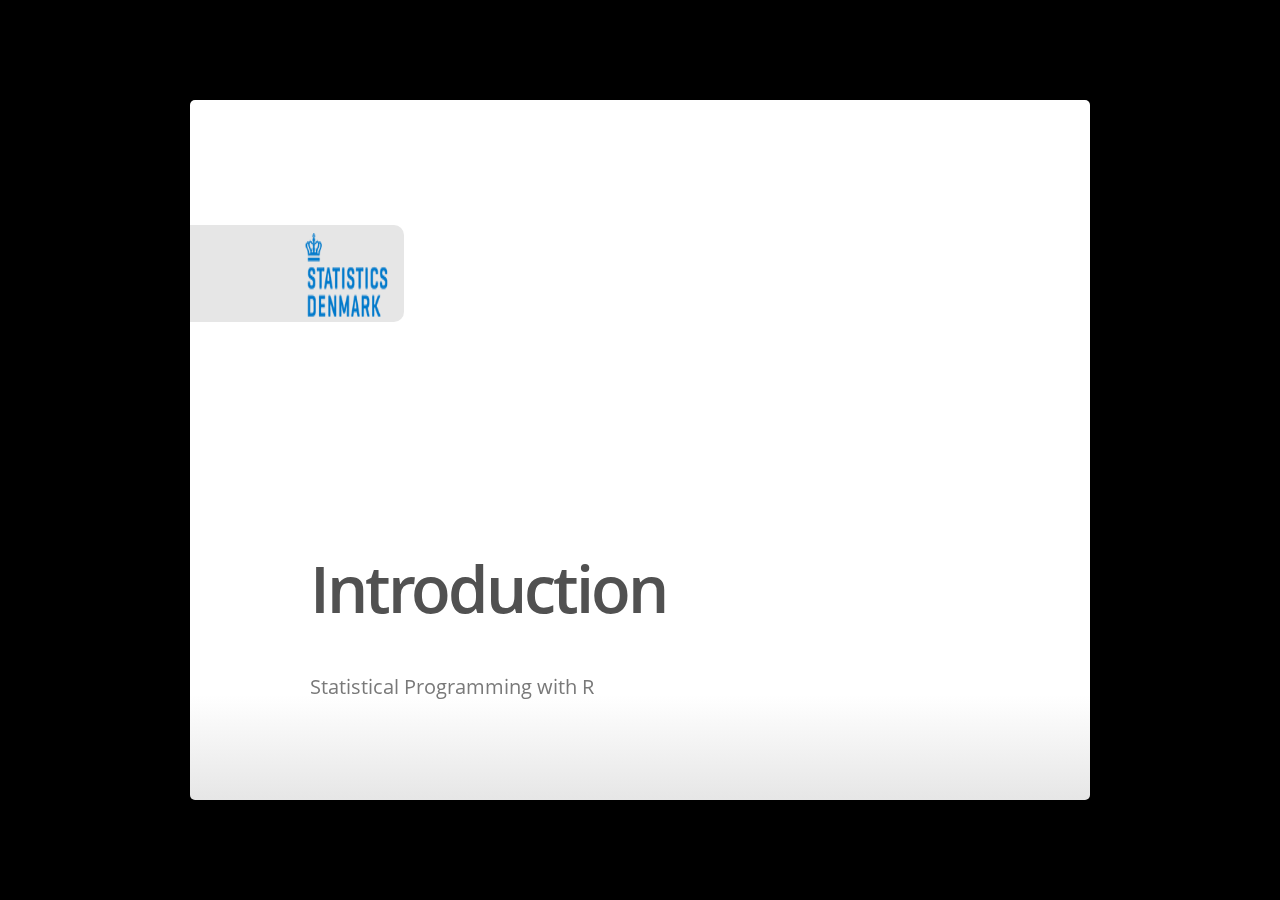
==== Contents/Part A - Introduction/Lecture_A.html @ eec8d1fe "Added lecture A" ====
<!DOCTYPE html>
<html>
<head>
  <title>Introduction</title>

  <meta charset="utf-8">
  <meta http-equiv="X-UA-Compatible" content="chrome=1">
  <meta name="generator" content="pandoc" />




  <meta name="viewport" content="width=device-width, initial-scale=1">
  <meta name="apple-mobile-web-app-capable" content="yes">

  <base target="_blank">

  <script type="text/javascript">
    var SLIDE_CONFIG = {
      // Slide settings
      settings: {
                title: 'Introduction',
                        useBuilds: true,
        usePrettify: true,
        enableSlideAreas: true,
        enableTouch: true,
                        favIcon: '[data-uri]',
              },

      // Author information
      presenters: [
            {
        name:  'Statistical Programming with R' ,
        company: '',
        gplus: '',
        twitter: '',
        www: '',
        github: ''
      },
            ]
    };
  </script>

  <script>// Pandoc 2.9 adds attributes on both header and div. We remove the former (to
// be compatible with the behavior of Pandoc < 2.8).
document.addEventListener('DOMContentLoaded', function(e) {
  var hs = document.querySelectorAll("div.section[class*='level'] > :first-child");
  var i, h, a;
  for (i = 0; i < hs.length; i++) {
    h = hs[i];
    if (!/^h[1-6]$/i.test(h.tagName)) continue;  // it should be a header h1-h6
    a = h.attributes;
    while (a.length > 0) h.removeAttribute(a[0].name);
  }
});
</script>
  <style type="text/css">@font-face {
font-family: 'Open Sans';
font-style: normal;
font-weight: 400;
src: url([data-uri]) format('truetype');
}
@font-face {
font-family: 'Open Sans';
font-style: normal;
font-weight: 600;
src: url([data-uri]) format('truetype');
}
@font-face {
font-family: 'Open Sans';
font-style: italic;
font-weight: 400;
src: url([data-uri]) format('truetype');
}
@font-face {
font-family: 'Open Sans';
font-style: italic;
font-weight: 600;
src: url([data-uri]) format('truetype');
}
@font-face {
font-family: 'Source Code Pro';
font-style: normal;
font-weight: 400;
src: url([data-uri]) format('truetype');
}
</style>
  <style type="text/css">@charset "UTF-8";

html, body, div, span, applet, object, iframe,
h1, h2, h3, h4, h5, h6, p, blockquote, pre,
a, abbr, acronym, address, big, cite, code,
del, dfn, em, img, ins, kbd, q, s, samp,
small, strike, strong, tt, var,
b, u, i, center,
dl, dt, dd, ol, ul, li,
fieldset, form, label, legend,
table, caption, tbody, tfoot, thead, tr, th, td,
article, aside, canvas, details, embed,
figure, figcaption, footer, header, hgroup,
menu, nav, output, ruby, section, summary,
time, mark, audio, video {
margin: 0;
padding: 0;
border: 0;
font: inherit;
font-size: 100%;
vertical-align: baseline;
}

html {
line-height: 1.2;
}

ul {
list-style: none;
}

table {
border-collapse: collapse;
border-spacing: 0;
}

caption, th, td {
font-weight: normal;
vertical-align: middle;
}

q, blockquote {
quotes: none;
}

q:before, q:after, blockquote:before, blockquote:after {
content: "";
content: none;
}

a img {
border: none;
}

article, aside, details, figcaption, figure, footer, header, hgroup, menu, nav, section, summary {
display: block;
}


html {
height: 100%;
overflow: hidden;
}

body {
margin: 0;
padding: 0;
opacity: 0;
height: 100%;
min-height: 740px;
width: 100%;
overflow: hidden;
color: #fff;
-webkit-font-smoothing: antialiased;
-moz-font-smoothing: antialiased;
-ms-font-smoothing: antialiased;
-o-font-smoothing: antialiased;
-webkit-transition: opacity 250ms ease-in;
-webkit-transition-delay: 100ms;
-moz-transition: opacity 250ms ease-in 100ms;
-o-transition: opacity 250ms ease-in 100ms;
transition: opacity 250ms ease-in 100ms;
}

body.loaded {
opacity: 1 !important;
}

input, button {
vertical-align: middle;
}

slides > slide[hidden] {
display: none !important;
}

slides {
width: 100%;
height: 100%;
position: absolute;
left: 0;
top: 0;
-webkit-transform: translate3d(0, 0, 0);
-moz-transform: translate3d(0, 0, 0);
-ms-transform: translate3d(0, 0, 0);
-o-transform: translate3d(0, 0, 0);
transform: translate3d(0, 0, 0);
-webkit-perspective: 1000;
-moz-perspective: 1000;
-ms-perspective: 1000;
-o-perspective: 1000;
perspective: 1000;
-webkit-transform-style: preserve-3d;
-moz-transform-style: preserve-3d;
-ms-transform-style: preserve-3d;
-o-transform-style: preserve-3d;
transform-style: preserve-3d;
-webkit-transition: opacity 250ms ease-in;
-webkit-transition-delay: 100ms;
-moz-transition: opacity 250ms ease-in 100ms;
-o-transition: opacity 250ms ease-in 100ms;
transition: opacity 250ms ease-in 100ms;
}

slides > slide {
display: block;
position: absolute;
overflow: hidden;
left: 50%;
top: 50%;
-webkit-box-sizing: border-box;
-moz-box-sizing: border-box;
box-sizing: border-box;
}




::selection {
color: white;
background-color: #ffd14d;
text-shadow: none;
}

::-webkit-scrollbar {
height: 16px;
overflow: visible;
width: 16px;
}

::-webkit-scrollbar-thumb {
background-color: rgba(0, 0, 0, 0.1);
background-clip: padding-box;
border: solid transparent;
min-height: 28px;
padding: 100px 0 0;
-webkit-box-shadow: inset 1px 1px 0 rgba(0, 0, 0, 0.1), inset 0 -1px 0 rgba(0, 0, 0, 0.07);
-moz-box-shadow: inset 1px 1px 0 rgba(0, 0, 0, 0.1), inset 0 -1px 0 rgba(0, 0, 0, 0.07);
box-shadow: inset 1px 1px 0 rgba(0, 0, 0, 0.1), inset 0 -1px 0 rgba(0, 0, 0, 0.07);
border-width: 1px 1px 1px 6px;
}

::-webkit-scrollbar-thumb:hover {
background-color: rgba(0, 0, 0, 0.5);
}

::-webkit-scrollbar-button {
height: 0;
width: 0;
}

::-webkit-scrollbar-track {
background-clip: padding-box;
border: solid transparent;
border-width: 0 0 0 4px;
}

::-webkit-scrollbar-corner {
background: transparent;
}

body {
background: black;
}

slides > slide {
font-family: 'Open Sans', Arial, sans-serif;
font-size: 26px;
color: #797979;
width: 900px;
height: 700px;
margin-left: -450px;
margin-top: -350px;
padding: 40px 60px;
-webkit-border-radius: 5px;
-moz-border-radius: 5px;
-ms-border-radius: 5px;
-o-border-radius: 5px;
border-radius: 5px;
-webkit-transition: all 0.6s ease-in-out;
-moz-transition: all 0.6s ease-in-out;
-o-transition: all 0.6s ease-in-out;
transition: all 0.6s ease-in-out;
}

slides > slide.far-past {
}

slides > slide.past {
opacity: 0;
}

slides > slide.current {
display: block;
opacity: 1;
z-index: 1;
}
slides > slide:not(.current) {
z-index: 0;
}

slides > slide.current .auto-fadein {
opacity: 1;
}

slides > slide.current .gdbar {
-webkit-background-size: 100% 100%;
-moz-background-size: 100% 100%;
-o-background-size: 100% 100%;
background-size: 100% 100%;
}

slides > slide.next {
opacity: 0;
pointer-events: none;
}

slides > slide.far-next {
}

slides > slide.dark {
background: #515151 !important;
}

slides > slide:not(.nobackground):after {
font-size: 12pt;
content: attr(data-slide-num) "/" attr(data-total-slides);
position: absolute;
bottom: 20px;
right: 60px;
line-height: 1.9;
}

slides > slide.title-slide:after {
content: '';
position: absolute;
bottom: 40px;
right: 40px;
width: 100%;
height: 60px;
}

slides > slide.backdrop {
z-index: -10;
display: block !important;
background: -webkit-gradient(linear, 50% 0%, 50% 100%, color-stop(0%, #ffffff), color-stop(85%, #ffffff), color-stop(100%, #e6e6e6));
background: -webkit-linear-gradient(#ffffff, #ffffff 85%, #e6e6e6);
background: -moz-linear-gradient(#ffffff, #ffffff 85%, #e6e6e6);
background: -o-linear-gradient(#ffffff, #ffffff 85%, #e6e6e6);
background: linear-gradient(#ffffff, #ffffff 85%, #e6e6e6);
background-color: white;
}

slides > slide.backdrop:after, slides > slide.backdrop:before {
display: none;
}

slides > slide > hgroup + article {
margin-top: 45px;
}

slides > slide > hgroup + article.flexbox.vcenter, slides > slide > hgroup + article.flexbox.vleft, slides > slide > hgroup + article.flexbox.vright {
height: 80%;
}

slides > slide > hgroup + article p {
margin-bottom: 1em;
}

slides > slide > article:only-child {
height: 100%;
}

slides > slide > article:only-child > iframe {
height: 95%;
}

slides.layout-faux-widescreen > slide {
padding: 40px 160px;
}

slides.layout-widescreen > slide,
slides.layout-faux-widescreen > slide {
margin-left: -550px;
width: 1100px;
}

slides.layout-widescreen > slide.far-past,
slides.layout-faux-widescreen > slide.far-past {
-webkit-transform: translate(-2260px);
-moz-transform: translate(-2260px);
-ms-transform: translate(-2260px);
-o-transform: translate(-2260px);
transform: translate(-2260px);
-webkit-transform: translate3d(-2260px, 0, 0);
-moz-transform: translate3d(-2260px, 0, 0);
-ms-transform: translate3d(-2260px, 0, 0);
-o-transform: translate3d(-2260px, 0, 0);
transform: translate3d(-2260px, 0, 0);
}

slides.layout-widescreen > slide.past,
slides.layout-faux-widescreen > slide.past {
display: block;
opacity: 0;
}

slides.layout-widescreen > slide.current,
slides.layout-faux-widescreen > slide.current {
display: block;
opacity: 1;
}

slides.layout-widescreen > slide.next,
slides.layout-faux-widescreen > slide.next {
display: block;
opacity: 0;
pointer-events: none;
}

slides.layout-widescreen > slide.far-next,
slides.layout-faux-widescreen > slide.far-next {
-webkit-transform: translate(2260px);
-moz-transform: translate(2260px);
-ms-transform: translate(2260px);
-o-transform: translate(2260px);
transform: translate(2260px);
-webkit-transform: translate3d(2260px, 0, 0);
-moz-transform: translate3d(2260px, 0, 0);
-ms-transform: translate3d(2260px, 0, 0);
-o-transform: translate3d(2260px, 0, 0);
transform: translate3d(2260px, 0, 0);
}

slides.layout-widescreen #prev-slide-area,
slides.layout-faux-widescreen #prev-slide-area {
margin-left: -650px;
}

slides.layout-widescreen #next-slide-area,
slides.layout-faux-widescreen #next-slide-area {
margin-left: 550px;
}

b {
font-weight: 600;
}

a {
color: #2a7cdf;
text-decoration: none;
border-bottom: 1px solid rgba(42, 124, 223, 0.5);
}

a:hover {
color: black !important;
}

h1, h2, h3 {
font-weight: 600;
}

h2 {
font-size: 45px;
line-height: 65px;
letter-spacing: -2px;
color: #515151;
}

h3 {
font-size: 30px;
letter-spacing: -1px;
line-height: 2;
font-weight: inherit;
color: #797979;
}

ol, ul {
margin-left: 1.2em;
margin-bottom: 1em;
position: relative;
}
ol {
margin-left: 1.4em;
}

ol li,
ul li {
margin-bottom: 0.5em;
}

ul li ul {
margin-left: 2em;
margin-bottom: 0;
}

ul li ul li:before {
content: '-';
font-weight: 600;
}

ul > li:before {
content: '\00B7';
margin-left: -1em;
position: absolute;
font-weight: 600;
}

ul ul,
ol ul {
margin-top: .5em;
}
ol ul,
ol ol {
margin-top: .5em;
}

.highlight-code slide.current pre > * {
opacity: 0.25;
-webkit-transition: opacity 0.5s ease-in;
-moz-transition: opacity 0.5s ease-in;
-o-transition: opacity 0.5s ease-in;
transition: opacity 0.5s ease-in;
}

.highlight-code slide.current b {
opacity: 1;
}

pre {
font-family: 'Source Code Pro', 'Courier New', monospace;
font-size: 20px;
line-height: 28px;
padding: 10px 0 10px 60px;
letter-spacing: -1px;
margin-bottom: 20px;
width: 106%;
left: -60px;
position: relative;
-webkit-box-sizing: border-box;
-moz-box-sizing: border-box;
box-sizing: border-box;

}
.prettyprint {
background-color: #e6e6e6;
}

pre[data-lang]:after {
content: attr(data-lang);
background-color: darkgrey;
right: 0;
top: 0;
position: absolute;
font-size: 16pt;
color: white;
padding: 2px 25px;
text-transform: uppercase;
}

pre[data-lang="go"] {
color: #333;
}

code {
font-size: 95%;
font-family: 'Source Code Pro', 'Courier New', monospace;
color: black;
}

iframe {
width: 100%;
height: 510px;
background: white;
border: 1px solid #e6e6e6;
-webkit-box-sizing: border-box;
-moz-box-sizing: border-box;
box-sizing: border-box;
}

dt {
font-weight: bold;
}

button {
display: inline-block;
background: -webkit-gradient(linear, 50% 0%, 50% 100%, color-stop(40%, #f9f9f9), color-stop(70%, #e3e3e3));
background: -webkit-linear-gradient(#f9f9f9 40%, #e3e3e3 70%);
background: -moz-linear-gradient(#f9f9f9 40%, #e3e3e3 70%);
background: -o-linear-gradient(#f9f9f9 40%, #e3e3e3 70%);
background: linear-gradient(#f9f9f9 40%, #e3e3e3 70%);
border: 1px solid darkgrey;
-webkit-border-radius: 3px;
-moz-border-radius: 3px;
-ms-border-radius: 3px;
-o-border-radius: 3px;
border-radius: 3px;
padding: 5px 8px;
outline: none;
white-space: nowrap;
-webkit-user-select: none;
-moz-user-select: none;
user-select: none;
cursor: pointer;
text-shadow: 1px 1px white;
font-size: 10pt;
}

button:not(:disabled):hover {
border-color: #515151;
}

button:not(:disabled):active {
background: -webkit-gradient(linear, 50% 0%, 50% 100%, color-stop(40%, #e3e3e3), color-stop(70%, #f9f9f9));
background: -webkit-linear-gradient(#e3e3e3 40%, #f9f9f9 70%);
background: -moz-linear-gradient(#e3e3e3 40%, #f9f9f9 70%);
background: -o-linear-gradient(#e3e3e3 40%, #f9f9f9 70%);
background: linear-gradient(#e3e3e3 40%, #f9f9f9 70%);
}

:disabled {
color: darkgrey;
}

.blue {
color: #4387fd;
}

.blue2 {
color: #3c8ef3;
}

.blue3 {
color: #2a7cdf;
}

.yellow {
color: #ffd14d;
}

.yellow2 {
color: #f9cc46;
}

.yellow3 {
color: #f6c000;
}

.green {
color: #0da861;
}

.green2 {
color: #00a86d;
}

.green3 {
color: #009f5d;
}

.red {
color: #f44a3f;
}

.red2 {
color: #e0543e;
}

.red3 {
color: #d94d3a;
}

.gray {
color: #e6e6e6;
}

.gray2 {
color: darkgrey;
}

.gray3 {
color: #797979;
}

.gray4 {
color: #515151;
}

.white {
color: white !important;
}

.black {
color: black !important;
}

.columns-2 {
-webkit-column-count: 2;
-moz-column-count: 2;
-ms-column-count: 2;
-o-column-count: 2;
column-count: 2;
}

.columns-2 ul, .columns-2 ol {
-webkit-transform: translate3d(0, 0, 0);
}

table.rmdtable {
width: 100%;
border-collapse: -moz-initial;
border-collapse: initial;
border-spacing: 2px;
border-bottom: 1px solid #797979;
}

table.rmdtable tr > td:first-child, table th {
font-weight: 600;
color: #515151;
}

table.rmdtable tr:nth-child(odd) {
background-color: #e6e6e6;
}

table.rmdtable th {
color: white;
font-size: 18px;
background: -webkit-gradient(linear, 50% 0%, 50% 100%, color-stop(40%, #4387fd), color-stop(80%, #2a7cdf)) no-repeat;
background: -webkit-linear-gradient(top, #4387fd 40%, #2a7cdf 80%) no-repeat;
background: -moz-linear-gradient(top, #4387fd 40%, #2a7cdf 80%) no-repeat;
background: -o-linear-gradient(top, #4387fd 40%, #2a7cdf 80%) no-repeat;
background: linear-gradient(top, #4387fd 40%, #2a7cdf 80%) no-repeat;
}

table.rmdtable td, table th {
font-size: 18px;
padding: 1em 0.5em;
}

table.rmdtable td.highlight {
color: #515151;
background: -webkit-gradient(linear, 50% 0%, 50% 100%, color-stop(40%, #ffd14d), color-stop(80%, #f6c000)) no-repeat;
background: -webkit-linear-gradient(top, #ffd14d 40%, #f6c000 80%) no-repeat;
background: -moz-linear-gradient(top, #ffd14d 40%, #f6c000 80%) no-repeat;
background: -o-linear-gradient(top, #ffd14d 40%, #f6c000 80%) no-repeat;
background: linear-gradient(top, #ffd14d 40%, #f6c000 80%) no-repeat;
}

table.rmdtable.rows {
border-bottom: none;
border-right: 1px solid #797979;
}

q {
font-size: 45px;
line-height: 72px;
}

q:before {
content: '\201C';
position: absolute;
margin-left: -0.5em;
}

q:after {
content: '\201D';
position: absolute;
margin-left: 0.1em;
}

slide.fill {
background-repeat: no-repeat;
-webkit-border-radius: 5px;
-moz-border-radius: 5px;
-ms-border-radius: 5px;
-o-border-radius: 5px;
border-radius: 5px;
-webkit-background-size: cover;
-moz-background-size: cover;
-o-background-size: cover;
background-size: cover;
}


article.smaller p, article.smaller ul, article.smaller ol {
font-size: 20px;
line-height: 24px;
letter-spacing: 0;
}

article.smaller table td, article.smaller table th {
font-size: 14px;
}

article.smaller pre {
font-size: 15px;
line-height: 20px;
letter-spacing: 0;
}

article.smaller q {
font-size: 40px;
line-height: 48px;
}

article.smaller q:before, article.smaller q:after {
font-size: 60px;
}


.build > * {
-webkit-transition: opacity 0.5s ease-in-out;
-webkit-transition-delay: 0.2s;
-moz-transition: opacity 0.5s ease-in-out 0.2s;
-o-transition: opacity 0.5s ease-in-out 0.2s;
transition: opacity 0.5s ease-in-out 0.2s;
}

.build .to-build {
opacity: 0;
}

.build .build-fade {
opacity: 0.3;
}

.build .build-fade:hover {
opacity: 1.0;
}

.popup .next .build .to-build {
opacity: 1;
}

.popup .next .build .build-fade {
opacity: 1;
}


.prettyprint .str,
.prettyprint .atv {

color: #009f5d;
}

.prettyprint .kwd,
.prettyprint .tag {

color: #0066cc;
}

.prettyprint .com {

color: #797979;
font-style: italic;
}

.prettyprint .lit {

color: #7f0000;
}

.prettyprint .pun,
.prettyprint .opn,
.prettyprint .clo {
color: #515151;
}

.prettyprint .typ,
.prettyprint .atn,
.prettyprint .dec,
.prettyprint .var {

color: #d94d3a;
}

.prettyprint .pln {
color: #515151;
}

.note {
position: absolute;
z-index: 100;
width: 100%;
height: 100%;
top: 0;
left: 0;
padding: 1em;
background: rgba(0, 0, 0, 0.3);
opacity: 0;
pointer-events: none;
display: -webkit-box !important;
display: -moz-box !important;
display: -ms-box !important;
display: -o-box !important;
display: box !important;
-webkit-box-orient: vertical;
-moz-box-orient: vertical;
-ms-box-orient: vertical;
box-orient: vertical;
-webkit-box-align: center;
-moz-box-align: center;
-ms-box-align: center;
box-align: center;
-webkit-box-pack: center;
-moz-box-pack: center;
-ms-box-pack: center;
box-pack: center;
-webkit-border-radius: 5px;
-moz-border-radius: 5px;
-ms-border-radius: 5px;
-o-border-radius: 5px;
border-radius: 5px;
-webkit-box-sizing: border-box;
-moz-box-sizing: border-box;
box-sizing: border-box;
-webkit-transform: translateY(350px);
-moz-transform: translateY(350px);
-ms-transform: translateY(350px);
-o-transform: translateY(350px);
transform: translateY(350px);
-webkit-transition: all 0.4s ease-in-out;
-moz-transition: all 0.4s ease-in-out;
-o-transition: all 0.4s ease-in-out;
transition: all 0.4s ease-in-out;
}

.note > section {
background: #fff;
-webkit-border-radius: 5px;
-moz-border-radius: 5px;
-ms-border-radius: 5px;
-o-border-radius: 5px;
border-radius: 5px;
-webkit-box-shadow: 0 0 10px #797979;
-moz-box-shadow: 0 0 10px #797979;
box-shadow: 0 0 10px #797979;
width: 60%;
padding: 2em;
}

.with-notes.popup slides.layout-widescreen slide.next,
.with-notes.popup slides.layout-faux-widescreen slide.next {
-webkit-transform: translate3d(690px, 80px, 0) scale(0.35);
-moz-transform: translate3d(690px, 80px, 0) scale(0.35);
-ms-transform: translate3d(690px, 80px, 0) scale(0.35);
-o-transform: translate3d(690px, 80px, 0) scale(0.35);
transform: translate3d(690px, 80px, 0) scale(0.35);
}

.with-notes.popup slides.layout-widescreen slide .note,
.with-notes.popup slides.layout-faux-widescreen slide .note {
-webkit-transform: translate3d(300px, 800px, 0) scale(1.5);
-moz-transform: translate3d(300px, 800px, 0) scale(1.5);
-ms-transform: translate3d(300px, 800px, 0) scale(1.5);
-o-transform: translate3d(300px, 800px, 0) scale(1.5);
transform: translate3d(300px, 800px, 0) scale(1.5);
}

.with-notes.popup slide {
overflow: visible;
background: white;
-webkit-transition: none;
-moz-transition: none;
-o-transition: none;
transition: none;
pointer-events: none;
-webkit-transform-origin: 0 0;
-moz-transform-origin: 0 0;
-ms-transform-origin: 0 0;
-o-transform-origin: 0 0;
transform-origin: 0 0;
}

.with-notes.popup slide:not(.backdrop) {
-webkit-transform: scale(0.6) translate3d(0.5em, 0.5em, 0);
-moz-transform: scale(0.6) translate3d(0.5em, 0.5em, 0);
-ms-transform: scale(0.6) translate3d(0.5em, 0.5em, 0);
-o-transform: scale(0.6) translate3d(0.5em, 0.5em, 0);
transform: scale(0.6) translate3d(0.5em, 0.5em, 0);
-webkit-box-shadow: 0 0 10px #797979;
-moz-box-shadow: 0 0 10px #797979;
box-shadow: 0 0 10px #797979;
}

.with-notes.popup slide.backdrop {
background-image: -webkit-gradient(radial, 50% 50%, 0, 50% 50%, 600, color-stop(0%, #b1dfff), color-stop(100%, #4387fd));
background-image: -webkit-radial-gradient(50% 50%, #b1dfff 0%, #4387fd 600px);
background-image: -moz-radial-gradient(50% 50%, #b1dfff 0%, #4387fd 600px);
background-image: -o-radial-gradient(50% 50%, #b1dfff 0%, #4387fd 600px);
background-image: radial-gradient(50% 50%, #b1dfff 0%, #4387fd 600px);
}

.with-notes.popup slide.next {
-webkit-transform: translate3d(570px, 80px, 0) scale(0.35);
-moz-transform: translate3d(570px, 80px, 0) scale(0.35);
-ms-transform: translate3d(570px, 80px, 0) scale(0.35);
-o-transform: translate3d(570px, 80px, 0) scale(0.35);
transform: translate3d(570px, 80px, 0) scale(0.35);
opacity: 1 !important;
}

.with-notes.popup slide.next .note {
display: none !important;
}

.with-notes.popup .note {
width: 109%;
height: 260px;
background: #e6e6e6;
padding: 0;
-webkit-box-shadow: 0 0 10px #797979;
-moz-box-shadow: 0 0 10px #797979;
box-shadow: 0 0 10px #797979;
-webkit-transform: translate3d(250px, 800px, 0) scale(1.5);
-moz-transform: translate3d(250px, 800px, 0) scale(1.5);
-ms-transform: translate3d(250px, 800px, 0) scale(1.5);
-o-transform: translate3d(250px, 800px, 0) scale(1.5);
transform: translate3d(250px, 800px, 0) scale(1.5);
-webkit-transition: opacity 400ms ease-in-out;
-moz-transition: opacity 400ms ease-in-out;
-o-transition: opacity 400ms ease-in-out;
transition: opacity 400ms ease-in-out;
}

.with-notes.popup .note > section {
background: #fff;
-webkit-border-radius: 5px;
-moz-border-radius: 5px;
-ms-border-radius: 5px;
-o-border-radius: 5px;
border-radius: 5px;
height: 100%;
width: 100%;
-webkit-box-sizing: border-box;
-moz-box-sizing: border-box;
box-sizing: border-box;
-webkit-box-shadow: none;
-moz-box-shadow: none;
box-shadow: none;
overflow: auto;
padding: 1em;
}

.with-notes .note {
opacity: 1;
-webkit-transform: translateY(0);
-moz-transform: translateY(0);
-ms-transform: translateY(0);
-o-transform: translateY(0);
transform: translateY(0);
pointer-events: auto;
}

.source {
font-size: 14px;
color: darkgrey;
position: absolute;
bottom: 70px;
left: 60px;
}

.centered {
text-align: center;
}

.reflect {
-webkit-box-reflect: below 3px -webkit-linear-gradient(rgba(255, 255, 255, 0) 85%, white 150%);
-moz-box-reflect: below 3px -moz-linear-gradient(rgba(255, 255, 255, 0) 85%, white 150%);
-o-box-reflect: below 3px -o-linear-gradient(rgba(255, 255, 255, 0) 85%, white 150%);
-ms-box-reflect: below 3px -ms-linear-gradient(rgba(255, 255, 255, 0) 85%, white 150%);
box-reflect: below 3px linear-gradient(rgba(255, 255, 255, 0) 85%, #ffffff 150%);
}

.flexbox {
display: -webkit-box !important;
display: -moz-box !important;
display: -ms-box !important;
display: -o-box !important;
display: box !important;
}

.flexbox.vcenter {
-webkit-box-orient: vertical;
-moz-box-orient: vertical;
-ms-box-orient: vertical;
box-orient: vertical;
-webkit-box-align: center;
-moz-box-align: center;
-ms-box-align: center;
box-align: center;
-webkit-box-pack: center;
-moz-box-pack: center;
-ms-box-pack: center;
box-pack: center;
height: 100%;
width: 100%;
}

.flexbox.vleft {
-webkit-box-orient: vertical;
-moz-box-orient: vertical;
-ms-box-orient: vertical;
box-orient: vertical;
-webkit-box-align: left;
-moz-box-align: left;
-ms-box-align: left;
box-align: left;
-webkit-box-pack: center;
-moz-box-pack: center;
-ms-box-pack: center;
box-pack: center;
height: 100%;
width: 100%;
}

.flexbox.vright {
-webkit-box-orient: vertical;
-moz-box-orient: vertical;
-ms-box-orient: vertical;
box-orient: vertical;
-webkit-box-align: end;
-moz-box-align: end;
-ms-box-align: end;
box-align: end;
-webkit-box-pack: center;
-moz-box-pack: center;
-ms-box-pack: center;
box-pack: center;
height: 100%;
width: 100%;
}

.auto-fadein {
-webkit-transition: opacity 0.6s ease-in;
-webkit-transition-delay: 0.6s;
-moz-transition: opacity 0.6s ease-in 0.6s;
-o-transition: opacity 0.6s ease-in 0.6s;
transition: opacity 0.6s ease-in 0.6s;
opacity: 0;
}


.slide-area {
z-index: 1000;
position: absolute;
left: 0;
top: 0;
width: 100px;
height: 700px;
left: 50%;
top: 50%;
cursor: pointer;
margin-top: -350px;
}

#prev-slide-area {
margin-left: -550px;
}

#next-slide-area {
margin-left: 450px;
}


.logoslide img {
width: 383px;
height: 92px;
}

.segue {
padding: 60px 120px;
}

.segue h2 {
color: #e6e6e6;
font-size: 60px;
}

.segue h3 {
color: #e6e6e6;
line-height: 2.8;
}

.segue hgroup {
position: absolute;
bottom: 225px;
}

.thank-you-slide {
background: #4387fd !important;
color: white;
}

.thank-you-slide h2 {
font-size: 60px;
color: inherit;
}

.thank-you-slide article > p {
margin-top: 2em;
font-size: 20pt;
}

.thank-you-slide > p {
position: absolute;
bottom: 80px;
font-size: 24pt;
line-height: 1.3;
}

aside.gdbar {
height: 97px;
width: 215px;
position: absolute;
left: -1px;
top: 125px;
-webkit-border-radius: 0 10px 10px 0;
-moz-border-radius: 0 10px 10px 0;
-ms-border-radius: 0 10px 10px 0;
-o-border-radius: 0 10px 10px 0;
border-radius: 0 10px 10px 0;
background: -webkit-gradient(linear, 0% 50%, 100% 50%, color-stop(0%, #e6e6e6), color-stop(100%, #e6e6e6)) no-repeat;
background: -webkit-linear-gradient(left, #e6e6e6, #e6e6e6) no-repeat;
background: -moz-linear-gradient(left, #e6e6e6, #e6e6e6) no-repeat;
background: -o-linear-gradient(left, #e6e6e6, #e6e6e6) no-repeat;
background: linear-gradient(left, #e6e6e6, #e6e6e6) no-repeat;
-webkit-background-size: 0% 100%;
-moz-background-size: 0% 100%;
-o-background-size: 0% 100%;
background-size: 0% 100%;
-webkit-transition: all 0.5s ease-out;
-webkit-transition-delay: 0.5s;
-moz-transition: all 0.5s ease-out 0.5s;
-o-transition: all 0.5s ease-out 0.5s;
transition: all 0.5s ease-out 0.5s;

}

aside.gdbar.right {
right: 0;
left: -moz-initial;
left: initial;
top: 254px;

-webkit-transform: rotateZ(180deg);
-moz-transform: rotateZ(180deg);
-ms-transform: rotateZ(180deg);
-o-transform: rotateZ(180deg);
transform: rotateZ(180deg);
}

aside.gdbar.right img {
-webkit-transform: rotateZ(180deg);
-moz-transform: rotateZ(180deg);
-ms-transform: rotateZ(180deg);
-o-transform: rotateZ(180deg);
transform: rotateZ(180deg);
}

aside.gdbar.bottom {
top: -moz-initial;
top: initial;
bottom: 60px;
}

aside.gdbar img {
width: 85px;
height: 85px;
position: absolute;
right: 0;
margin: 8px 15px;
}

.title-slide hgroup {
bottom: 100px;
}

.title-slide hgroup h1 {
font-size: 65px;
line-height: 1.4;
letter-spacing: -3px;
color: #515151;
}

.title-slide hgroup h2 {
font-size: 34px;
color: darkgrey;
font-weight: inherit;
}

.title-slide hgroup p {
font-size: 20px;
color: #797979;
line-height: 1.3;
margin-top: 2em;
}

.quote {
color: #e6e6e6;
}

.quote .author {
font-size: 24px;
position: absolute;
bottom: 80px;
line-height: 1.4;
}

[data-config-contact] a {
color: white;
border-bottom: none;
}

[data-config-contact] span {
width: 115px;
display: inline-block;
}

.overview.popup .note {
display: none !important;
}

.overview slides slide {
display: block;
cursor: pointer;
opacity: 0.5;
pointer-events: auto !important;
background: -webkit-gradient(linear, 50% 0%, 50% 100%, color-stop(0%, #ffffff), color-stop(85%, #ffffff), color-stop(100%, #e6e6e6));
background: -webkit-linear-gradient(#ffffff, #ffffff 85%, #e6e6e6);
background: -moz-linear-gradient(#ffffff, #ffffff 85%, #e6e6e6);
background: -o-linear-gradient(#ffffff, #ffffff 85%, #e6e6e6);
background: linear-gradient(#ffffff, #ffffff 85%, #e6e6e6);
background-color: white;
}

.overview slides slide.backdrop {
display: none !important;
}

.overview slides slide.far-past, .overview slides slide.past, .overview slides slide.next, .overview slides slide.far-next, .overview slides slide.far-past {
opacity: 0.5;
display: block;
}

.overview slides slide.current {
opacity: 1;
}

.overview .slide-area {
display: none;
}
slides > slide {
background: linear-gradient(#ffffff, #ffffff 85%, #e6e6e6);
background-color: white;
}
slides > slide {
opacity: 0;
}
@media print {

@page {
size: landscape;
margin: 0;
}

slides slide {
display: block !important;
position: relative;
background: -webkit-gradient(linear, 50% 0%, 50% 100%, color-stop(0%, #ffffff), color-stop(85%, #ffffff), color-stop(100%, #e6e6e6));
background: -webkit-linear-gradient(#ffffff, #ffffff 85%, #e6e6e6);
background: -moz-linear-gradient(#ffffff, #ffffff 85%, #e6e6e6);
background: -o-linear-gradient(#ffffff, #ffffff 85%, #e6e6e6);
background: linear-gradient(#ffffff, #ffffff 85%, #e6e6e6);
background-color: white;
-webkit-transform: none !important;
-moz-transform: none !important;
-ms-transform: none !important;
-o-transform: none !important;
transform: none !important;
width: 100%;
height: 100%;
page-break-after: always;
top: auto !important;
left: auto !important;
margin-top: 0 !important;
margin-left: 0 !important;
opacity: 1 !important;
color: #555;
}

slides slide.far-past, slides slide.past, slides slide.next, slides slide.far-next, slides slide.far-past, slides slide.current {
opacity: 1 !important;
display: block !important;
}

slides slide .build > * {
-webkit-transition: none;
-moz-transition: none;
-o-transition: none;
transition: none;
}

slides slide .build .to-build,
slides slide .build .build-fade {
opacity: 1;
}

slides slide .auto-fadein {
opacity: 1 !important;
}

slides slide.backdrop {
display: none !important;
}

slides slide table.rows {
border-right: 0;
}

slides slide[hidden] {
display: none !important;
}

.slide-area {
display: none;
}

.reflect {
-webkit-box-reflect: none;
-moz-box-reflect: none;
-o-box-reflect: none;
-ms-box-reflect: none;
box-reflect: none;
}

pre, code {
font-family: monospace !important;
}
}

label {
display: block;
margin-bottom: 4px;
}
label, input {
font-size: 16px;
color: #333;
}
input {
width: 220px;
}
.jslider {
margin-top: 8px;
}

.dataTables_info, .dataTables_paginate {
font-size: 14px;
}
</style>
  <style type="text/css">
@media only screen and (max-device-width: 480px) {
slides>slide{-webkit-transition:none !important;-webkit-transition:none !important;-moz-transition:none !important;-o-transition:none !important;transition:none !important}
}
</style>
  <script>/* Modernizr 2.5.3 (Custom Build) | MIT & BSD
 * Build: http://www.modernizr.com/download/#[base64]
 */
;window.Modernizr=function(a,b,c){function C(a){i.cssText=a}function D(a,b){return C(m.join(a+";")+(b||""))}function E(a,b){return typeof a===b}function F(a,b){return!!~(""+a).indexOf(b)}function G(a,b){for(var d in a)if(i[a[d]]!==c)return b=="pfx"?a[d]:!0;return!1}function H(a,b,d){for(var e in a){var f=b[a[e]];if(f!==c)return d===!1?a[e]:E(f,"function")?f.bind(d||b):f}return!1}function I(a,b,c){var d=a.charAt(0).toUpperCase()+a.substr(1),e=(a+" "+o.join(d+" ")+d).split(" ");return E(b,"string")||E(b,"undefined")?G(e,b):(e=(a+" "+p.join(d+" ")+d).split(" "),H(e,b,c))}function K(){e.input=function(c){for(var d=0,e=c.length;d<e;d++)t[c[d]]=c[d]in j;return t.list&&(t.list=!!b.createElement("datalist")&&!!a.HTMLDataListElement),t}("autocomplete autofocus list placeholder max min multiple pattern required step".split(" ")),e.inputtypes=function(a){for(var d=0,e,g,h,i=a.length;d<i;d++)j.setAttribute("type",g=a[d]),e=j.type!=="text",e&&(j.value=k,j.style.cssText="position:absolute;visibility:hidden;",/^range$/.test(g)&&j.style.WebkitAppearance!==c?(f.appendChild(j),h=b.defaultView,e=h.getComputedStyle&&h.getComputedStyle(j,null).WebkitAppearance!=="textfield"&&j.offsetHeight!==0,f.removeChild(j)):/^(search|tel)$/.test(g)||(/^(url|email)$/.test(g)?e=j.checkValidity&&j.checkValidity()===!1:/^color$/.test(g)?(f.appendChild(j),f.offsetWidth,e=j.value!=k,f.removeChild(j)):e=j.value!=k)),s[a[d]]=!!e;return s}("search tel url email datetime date month week time datetime-local number range color".split(" "))}var d="2.5.3",e={},f=b.documentElement,g="modernizr",h=b.createElement(g),i=h.style,j=b.createElement("input"),k=":)",l={}.toString,m=" -webkit- -moz- -o- -ms- ".split(" "),n="Webkit Moz O ms",o=n.split(" "),p=n.toLowerCase().split(" "),q={svg:"http://www.w3.org/2000/svg"},r={},s={},t={},u=[],v=u.slice,w,x=function(a,c,d,e){var h,i,j,k=b.createElement("div"),l=b.body,m=l?l:b.createElement("body");if(parseInt(d,10))while(d--)j=b.createElement("div"),j.id=e?e[d]:g+(d+1),k.appendChild(j);return h=["&#173;","<style>",a,"</style>"].join(""),k.id=g,(l?k:m).innerHTML+=h,m.appendChild(k),l||(m.style.background="",f.appendChild(m)),i=c(k,a),l?k.parentNode.removeChild(k):m.parentNode.removeChild(m),!!i},y=function(b){var c=a.matchMedia||a.msMatchMedia;if(c)return c(b).matches;var d;return x("@media "+b+" { #"+g+" { position: absolute; } }",function(b){d=(a.getComputedStyle?getComputedStyle(b,null):b.currentStyle)["position"]=="absolute"}),d},z=function(){function d(d,e){e=e||b.createElement(a[d]||"div"),d="on"+d;var f=d in e;return f||(e.setAttribute||(e=b.createElement("div")),e.setAttribute&&e.removeAttribute&&(e.setAttribute(d,""),f=E(e[d],"function"),E(e[d],"undefined")||(e[d]=c),e.removeAttribute(d))),e=null,f}var a={select:"input",change:"input",submit:"form",reset:"form",error:"img",load:"img",abort:"img"};return d}(),A={}.hasOwnProperty,B;!E(A,"undefined")&&!E(A.call,"undefined")?B=function(a,b){return A.call(a,b)}:B=function(a,b){return b in a&&E(a.constructor.prototype[b],"undefined")},Function.prototype.bind||(Function.prototype.bind=function(b){var c=this;if(typeof c!="function")throw new TypeError;var d=v.call(arguments,1),e=function(){if(this instanceof e){var a=function(){};a.prototype=c.prototype;var f=new a,g=c.apply(f,d.concat(v.call(arguments)));return Object(g)===g?g:f}return c.apply(b,d.concat(v.call(arguments)))};return e});var J=function(c,d){var f=c.join(""),g=d.length;x(f,function(c,d){var f=b.styleSheets[b.styleSheets.length-1],h=f?f.cssRules&&f.cssRules[0]?f.cssRules[0].cssText:f.cssText||"":"",i=c.childNodes,j={};while(g--)j[i[g].id]=i[g];e.touch="ontouchstart"in a||a.DocumentTouch&&b instanceof DocumentTouch||(j.touch&&j.touch.offsetTop)===9,e.csstransforms3d=(j.csstransforms3d&&j.csstransforms3d.offsetLeft)===9&&j.csstransforms3d.offsetHeight===3,e.generatedcontent=(j.generatedcontent&&j.generatedcontent.offsetHeight)>=1,e.fontface=/src/i.test(h)&&h.indexOf(d.split(" ")[0])===0},g,d)}(['@font-face {font-family:"font";src:url("https://")}',["@media (",m.join("touch-enabled),("),g,")","{#touch{top:9px;position:absolute}}"].join(""),["@media (",m.join("transform-3d),("),g,")","{#csstransforms3d{left:9px;position:absolute;height:3px;}}"].join(""),['#generatedcontent:after{content:"',k,'";visibility:hidden}'].join("")],["fontface","touch","csstransforms3d","generatedcontent"]);r.flexbox=function(){return I("flexOrder")},r["flexbox-legacy"]=function(){return I("boxDirection")},r.canvas=function(){var a=b.createElement("canvas");return!!a.getContext&&!!a.getContext("2d")},r.canvastext=function(){return!!e.canvas&&!!E(b.createElement("canvas").getContext("2d").fillText,"function")},r.webgl=function(){try{var d=b.createElement("canvas"),e;e=!(!a.WebGLRenderingContext||!d.getContext("experimental-webgl")&&!d.getContext("webgl")),d=c}catch(f){e=!1}return e},r.touch=function(){return e.touch},r.geolocation=function(){return!!navigator.geolocation},r.postmessage=function(){return!!a.postMessage},r.websqldatabase=function(){return!!a.openDatabase},r.indexedDB=function(){return!!I("indexedDB",a)},r.hashchange=function(){return z("hashchange",a)&&(b.documentMode===c||b.documentMode>7)},r.history=function(){return!!a.history&&!!history.pushState},r.draganddrop=function(){var a=b.createElement("div");return"draggable"in a||"ondragstart"in a&&"ondrop"in a},r.websockets=function(){for(var b=-1,c=o.length;++b<c;)if(a[o[b]+"WebSocket"])return!0;return"WebSocket"in a},r.rgba=function(){return C("background-color:rgba(150,255,150,.5)"),F(i.backgroundColor,"rgba")},r.hsla=function(){return C("background-color:hsla(120,40%,100%,.5)"),F(i.backgroundColor,"rgba")||F(i.backgroundColor,"hsla")},r.multiplebgs=function(){return C("background:url(https://),url(https://),red url(https://)"),/(url\s*\(.*?){3}/.test(i.background)},r.backgroundsize=function(){return I("backgroundSize")},r.borderimage=function(){return I("borderImage")},r.borderradius=function(){return I("borderRadius")},r.boxshadow=function(){return I("boxShadow")},r.textshadow=function(){return b.createElement("div").style.textShadow===""},r.opacity=function(){return D("opacity:.55"),/^0.55$/.test(i.opacity)},r.cssanimations=function(){return I("animationName")},r.csscolumns=function(){return I("columnCount")},r.cssgradients=function(){var a="background-image:",b="gradient(linear,left top,right bottom,from(#9f9),to(white));",c="linear-gradient(left top,#9f9, white);";return C((a+"-webkit- ".split(" ").join(b+a)+m.join(c+a)).slice(0,-a.length)),F(i.backgroundImage,"gradient")},r.cssreflections=function(){return I("boxReflect")},r.csstransforms=function(){return!!I("transform")},r.csstransforms3d=function(){var a=!!I("perspective");return a&&"webkitPerspective"in f.style&&(a=e.csstransforms3d),a},r.csstransitions=function(){return I("transition")},r.fontface=function(){return e.fontface},r.generatedcontent=function(){return e.generatedcontent},r.video=function(){var a=b.createElement("video"),c=!1;try{if(c=!!a.canPlayType)c=new Boolean(c),c.ogg=a.canPlayType('video/ogg; codecs="theora"').replace(/^no$/,""),c.h264=a.canPlayType('video/mp4; codecs="avc1.42E01E"').replace(/^no$/,""),c.webm=a.canPlayType('video/webm; codecs="vp8, vorbis"').replace(/^no$/,"")}catch(d){}return c},r.audio=function(){var a=b.createElement("audio"),c=!1;try{if(c=!!a.canPlayType)c=new Boolean(c),c.ogg=a.canPlayType('audio/ogg; codecs="vorbis"').replace(/^no$/,""),c.mp3=a.canPlayType("audio/mpeg;").replace(/^no$/,""),c.wav=a.canPlayType('audio/wav; codecs="1"').replace(/^no$/,""),c.m4a=(a.canPlayType("audio/x-m4a;")||a.canPlayType("audio/aac;")).replace(/^no$/,"")}catch(d){}return c},r.localstorage=function(){try{return localStorage.setItem(g,g),localStorage.removeItem(g),!0}catch(a){return!1}},r.sessionstorage=function(){try{return sessionStorage.setItem(g,g),sessionStorage.removeItem(g),!0}catch(a){return!1}},r.webworkers=function(){return!!a.Worker},r.applicationcache=function(){return!!a.applicationCache},r.svg=function(){return!!b.createElementNS&&!!b.createElementNS(q.svg,"svg").createSVGRect},r.inlinesvg=function(){var a=b.createElement("div");return a.innerHTML="<svg/>",(a.firstChild&&a.firstChild.namespaceURI)==q.svg},r.smil=function(){return!!b.createElementNS&&/SVGAnimate/.test(l.call(b.createElementNS(q.svg,"animate")))},r.svgclippaths=function(){return!!b.createElementNS&&/SVGClipPath/.test(l.call(b.createElementNS(q.svg,"clipPath")))};for(var L in r)B(r,L)&&(w=L.toLowerCase(),e[w]=r[L](),u.push((e[w]?"":"no-")+w));return e.input||K(),C(""),h=j=null,e._version=d,e._prefixes=m,e._domPrefixes=p,e._cssomPrefixes=o,e.mq=y,e.hasEvent=z,e.testProp=function(a){return G([a])},e.testAllProps=I,e.testStyles=x,e.prefixed=function(a,b,c){return b?I(a,b,c):I(a,"pfx")},e}(this,this.document),function(a,b,c){function d(a){return o.call(a)=="[object Function]"}function e(a){return typeof a=="string"}function f(){}function g(a){return!a||a=="loaded"||a=="complete"||a=="uninitialized"}function h(){var a=p.shift();q=1,a?a.t?m(function(){(a.t=="c"?B.injectCss:B.injectJs)(a.s,0,a.a,a.x,a.e,1)},0):(a(),h()):q=0}function i(a,c,d,e,f,i,j){function k(b){if(!o&&g(l.readyState)&&(u.r=o=1,!q&&h(),l.onload=l.onreadystatechange=null,b)){a!="img"&&m(function(){t.removeChild(l)},50);for(var d in y[c])y[c].hasOwnProperty(d)&&y[c][d].onload()}}var j=j||B.errorTimeout,l={},o=0,r=0,u={t:d,s:c,e:f,a:i,x:j};y[c]===1&&(r=1,y[c]=[],l=b.createElement(a)),a=="object"?l.data=c:(l.src=c,l.type=a),l.width=l.height="0",l.onerror=l.onload=l.onreadystatechange=function(){k.call(this,r)},p.splice(e,0,u),a!="img"&&(r||y[c]===2?(t.insertBefore(l,s?null:n),m(k,j)):y[c].push(l))}function j(a,b,c,d,f){return q=0,b=b||"j",e(a)?i(b=="c"?v:u,a,b,this.i++,c,d,f):(p.splice(this.i++,0,a),p.length==1&&h()),this}function k(){var a=B;return a.loader={load:j,i:0},a}var l=b.documentElement,m=a.setTimeout,n=b.getElementsByTagName("script")[0],o={}.toString,p=[],q=0,r="MozAppearance"in l.style,s=r&&!!b.createRange().compareNode,t=s?l:n.parentNode,l=a.opera&&o.call(a.opera)=="[object Opera]",l=!!b.attachEvent&&!l,u=r?"object":l?"script":"img",v=l?"script":u,w=Array.isArray||function(a){return o.call(a)=="[object Array]"},x=[],y={},z={timeout:function(a,b){return b.length&&(a.timeout=b[0]),a}},A,B;B=function(a){function b(a){var a=a.split("!"),b=x.length,c=a.pop(),d=a.length,c={url:c,origUrl:c,prefixes:a},e,f,g;for(f=0;f<d;f++)g=a[f].split("="),(e=z[g.shift()])&&(c=e(c,g));for(f=0;f<b;f++)c=x[f](c);return c}function g(a,e,f,g,i){var j=b(a),l=j.autoCallback;j.url.split(".").pop().split("?").shift(),j.bypass||(e&&(e=d(e)?e:e[a]||e[g]||e[a.split("/").pop().split("?")[0]]||h),j.instead?j.instead(a,e,f,g,i):(y[j.url]?j.noexec=!0:y[j.url]=1,f.load(j.url,j.forceCSS||!j.forceJS&&"css"==j.url.split(".").pop().split("?").shift()?"c":c,j.noexec,j.attrs,j.timeout),(d(e)||d(l))&&f.load(function(){k(),e&&e(j.origUrl,i,g),l&&l(j.origUrl,i,g),y[j.url]=2})))}function i(a,b){function c(a,c){if(a){if(e(a))c||(j=function(){var a=[].slice.call(arguments);k.apply(this,a),l()}),g(a,j,b,0,h);else if(Object(a)===a)for(n in m=function(){var b=0,c;for(c in a)a.hasOwnProperty(c)&&b++;return b}(),a)a.hasOwnProperty(n)&&(!c&&!--m&&(d(j)?j=function(){var a=[].slice.call(arguments);k.apply(this,a),l()}:j[n]=function(a){return function(){var b=[].slice.call(arguments);a&&a.apply(this,b),l()}}(k[n])),g(a[n],j,b,n,h))}else!c&&l()}var h=!!a.test,i=a.load||a.both,j=a.callback||f,k=j,l=a.complete||f,m,n;c(h?a.yep:a.nope,!!i),i&&c(i)}var j,l,m=this.yepnope.loader;if(e(a))g(a,0,m,0);else if(w(a))for(j=0;j<a.length;j++)l=a[j],e(l)?g(l,0,m,0):w(l)?B(l):Object(l)===l&&i(l,m);else Object(a)===a&&i(a,m)},B.addPrefix=function(a,b){z[a]=b},B.addFilter=function(a){x.push(a)},B.errorTimeout=1e4,b.readyState==null&&b.addEventListener&&(b.readyState="loading",b.addEventListener("DOMContentLoaded",A=function(){b.removeEventListener("DOMContentLoaded",A,0),b.readyState="complete"},0)),a.yepnope=k(),a.yepnope.executeStack=h,a.yepnope.injectJs=function(a,c,d,e,i,j){var k=b.createElement("script"),l,o,e=e||B.errorTimeout;k.src=a;for(o in d)k.setAttribute(o,d[o]);c=j?h:c||f,k.onreadystatechange=k.onload=function(){!l&&g(k.readyState)&&(l=1,c(),k.onload=k.onreadystatechange=null)},m(function(){l||(l=1,c(1))},e),i?k.onload():n.parentNode.insertBefore(k,n)},a.yepnope.injectCss=function(a,c,d,e,g,i){var e=b.createElement("link"),j,c=i?h:c||f;e.href=a,e.rel="stylesheet",e.type="text/css";for(j in d)e.setAttribute(j,d[j]);g||(n.parentNode.insertBefore(e,n),m(c,0))}}(this,document),Modernizr.load=function(){yepnope.apply(window,[].slice.call(arguments,0))};</script>
  <script>var q=null;window.PR_SHOULD_USE_CONTINUATION=!0;
(function(){function L(a){function m(a){var f=a.charCodeAt(0);if(f!==92)return f;var b=a.charAt(1);return(f=r[b])?f:"0"<=b&&b<="7"?parseInt(a.substring(1),8):b==="u"||b==="x"?parseInt(a.substring(2),16):a.charCodeAt(1)}function e(a){if(a<32)return(a<16?"\\x0":"\\x")+a.toString(16);a=String.fromCharCode(a);if(a==="\\"||a==="-"||a==="["||a==="]")a="\\"+a;return a}function h(a){for(var f=a.substring(1,a.length-1).match(/\\u[\dA-Fa-f]{4}|\\x[\dA-Fa-f]{2}|\\[0-3][0-7]{0,2}|\\[0-7]{1,2}|\\[\S\s]|[^\\]/g),a=
[],b=[],o=f[0]==="^",c=o?1:0,i=f.length;c<i;++c){var j=f[c];if(/\\[bdsw]/i.test(j))a.push(j);else{var j=m(j),d;c+2<i&&"-"===f[c+1]?(d=m(f[c+2]),c+=2):d=j;b.push([j,d]);d<65||j>122||(d<65||j>90||b.push([Math.max(65,j)|32,Math.min(d,90)|32]),d<97||j>122||b.push([Math.max(97,j)&-33,Math.min(d,122)&-33]))}}b.sort(function(a,f){return a[0]-f[0]||f[1]-a[1]});f=[];j=[NaN,NaN];for(c=0;c<b.length;++c)i=b[c],i[0]<=j[1]+1?j[1]=Math.max(j[1],i[1]):f.push(j=i);b=["["];o&&b.push("^");b.push.apply(b,a);for(c=0;c<
f.length;++c)i=f[c],b.push(e(i[0])),i[1]>i[0]&&(i[1]+1>i[0]&&b.push("-"),b.push(e(i[1])));b.push("]");return b.join("")}function y(a){for(var f=a.source.match(/\[(?:[^\\\]]|\\[\S\s])*]|\\u[\dA-Fa-f]{4}|\\x[\dA-Fa-f]{2}|\\\d+|\\[^\dux]|\(\?[!:=]|[()^]|[^()[\\^]+/g),b=f.length,d=[],c=0,i=0;c<b;++c){var j=f[c];j==="("?++i:"\\"===j.charAt(0)&&(j=+j.substring(1))&&j<=i&&(d[j]=-1)}for(c=1;c<d.length;++c)-1===d[c]&&(d[c]=++t);for(i=c=0;c<b;++c)j=f[c],j==="("?(++i,d[i]===void 0&&(f[c]="(?:")):"\\"===j.charAt(0)&&
(j=+j.substring(1))&&j<=i&&(f[c]="\\"+d[i]);for(i=c=0;c<b;++c)"^"===f[c]&&"^"!==f[c+1]&&(f[c]="");if(a.ignoreCase&&s)for(c=0;c<b;++c)j=f[c],a=j.charAt(0),j.length>=2&&a==="["?f[c]=h(j):a!=="\\"&&(f[c]=j.replace(/[A-Za-z]/g,function(a){a=a.charCodeAt(0);return"["+String.fromCharCode(a&-33,a|32)+"]"}));return f.join("")}for(var t=0,s=!1,l=!1,p=0,d=a.length;p<d;++p){var g=a[p];if(g.ignoreCase)l=!0;else if(/[a-z]/i.test(g.source.replace(/\\u[\da-f]{4}|\\x[\da-f]{2}|\\[^UXux]/gi,""))){s=!0;l=!1;break}}for(var r=
{b:8,t:9,n:10,v:11,f:12,r:13},n=[],p=0,d=a.length;p<d;++p){g=a[p];if(g.global||g.multiline)throw Error(""+g);n.push("(?:"+y(g)+")")}return RegExp(n.join("|"),l?"gi":"g")}function M(a){function m(a){switch(a.nodeType){case 1:if(e.test(a.className))break;for(var g=a.firstChild;g;g=g.nextSibling)m(g);g=a.nodeName;if("BR"===g||"LI"===g)h[s]="\n",t[s<<1]=y++,t[s++<<1|1]=a;break;case 3:case 4:g=a.nodeValue,g.length&&(g=p?g.replace(/\r\n?/g,"\n"):g.replace(/[\t\n\r ]+/g," "),h[s]=g,t[s<<1]=y,y+=g.length,
t[s++<<1|1]=a)}}var e=/(?:^|\s)nocode(?:\s|$)/,h=[],y=0,t=[],s=0,l;a.currentStyle?l=a.currentStyle.whiteSpace:window.getComputedStyle&&(l=document.defaultView.getComputedStyle(a,q).getPropertyValue("white-space"));var p=l&&"pre"===l.substring(0,3);m(a);return{a:h.join("").replace(/\n$/,""),c:t}}function B(a,m,e,h){m&&(a={a:m,d:a},e(a),h.push.apply(h,a.e))}function x(a,m){function e(a){for(var l=a.d,p=[l,"pln"],d=0,g=a.a.match(y)||[],r={},n=0,z=g.length;n<z;++n){var f=g[n],b=r[f],o=void 0,c;if(typeof b===
"string")c=!1;else{var i=h[f.charAt(0)];if(i)o=f.match(i[1]),b=i[0];else{for(c=0;c<t;++c)if(i=m[c],o=f.match(i[1])){b=i[0];break}o||(b="pln")}if((c=b.length>=5&&"lang-"===b.substring(0,5))&&!(o&&typeof o[1]==="string"))c=!1,b="src";c||(r[f]=b)}i=d;d+=f.length;if(c){c=o[1];var j=f.indexOf(c),k=j+c.length;o[2]&&(k=f.length-o[2].length,j=k-c.length);b=b.substring(5);B(l+i,f.substring(0,j),e,p);B(l+i+j,c,C(b,c),p);B(l+i+k,f.substring(k),e,p)}else p.push(l+i,b)}a.e=p}var h={},y;(function(){for(var e=a.concat(m),
l=[],p={},d=0,g=e.length;d<g;++d){var r=e[d],n=r[3];if(n)for(var k=n.length;--k>=0;)h[n.charAt(k)]=r;r=r[1];n=""+r;p.hasOwnProperty(n)||(l.push(r),p[n]=q)}l.push(/[\S\s]/);y=L(l)})();var t=m.length;return e}function u(a){var m=[],e=[];a.tripleQuotedStrings?m.push(["str",/^(?:'''(?:[^'\\]|\\[\S\s]|''?(?=[^']))*(?:'''|$)|"""(?:[^"\\]|\\[\S\s]|""?(?=[^"]))*(?:"""|$)|'(?:[^'\\]|\\[\S\s])*(?:'|$)|"(?:[^"\\]|\\[\S\s])*(?:"|$))/,q,"'\""]):a.multiLineStrings?m.push(["str",/^(?:'(?:[^'\\]|\\[\S\s])*(?:'|$)|"(?:[^"\\]|\\[\S\s])*(?:"|$)|`(?:[^\\`]|\\[\S\s])*(?:`|$))/,
q,"'\"`"]):m.push(["str",/^(?:'(?:[^\n\r'\\]|\\.)*(?:'|$)|"(?:[^\n\r"\\]|\\.)*(?:"|$))/,q,"\"'"]);a.verbatimStrings&&e.push(["str",/^@"(?:[^"]|"")*(?:"|$)/,q]);var h=a.hashComments;h&&(a.cStyleComments?(h>1?m.push(["com",/^#(?:##(?:[^#]|#(?!##))*(?:###|$)|.*)/,q,"#"]):m.push(["com",/^#(?:(?:define|elif|else|endif|error|ifdef|include|ifndef|line|pragma|undef|warning)\b|[^\n\r]*)/,q,"#"]),e.push(["str",/^<(?:(?:(?:\.\.\/)*|\/?)(?:[\w-]+(?:\/[\w-]+)+)?[\w-]+\.h|[a-z]\w*)>/,q])):m.push(["com",/^#[^\n\r]*/,
q,"#"]));a.cStyleComments&&(e.push(["com",/^\/\/[^\n\r]*/,q]),e.push(["com",/^\/\*[\S\s]*?(?:\*\/|$)/,q]));a.regexLiterals&&e.push(["lang-regex",/^(?:^^\.?|[!+-]|!=|!==|#|%|%=|&|&&|&&=|&=|\(|\*|\*=|\+=|,|-=|->|\/|\/=|:|::|;|<|<<|<<=|<=|=|==|===|>|>=|>>|>>=|>>>|>>>=|[?@[^]|\^=|\^\^|\^\^=|{|\||\|=|\|\||\|\|=|~|break|case|continue|delete|do|else|finally|instanceof|return|throw|try|typeof)\s*(\/(?=[^*/])(?:[^/[\\]|\\[\S\s]|\[(?:[^\\\]]|\\[\S\s])*(?:]|$))+\/)/]);(h=a.types)&&e.push(["typ",h]);a=(""+a.keywords).replace(/^ | $/g,
"");a.length&&e.push(["kwd",RegExp("^(?:"+a.replace(/[\s,]+/g,"|")+")\\b"),q]);m.push(["pln",/^\s+/,q," \r\n\t\xa0"]);e.push(["lit",/^@[$_a-z][\w$@]*/i,q],["typ",/^(?:[@_]?[A-Z]+[a-z][\w$@]*|\w+_t\b)/,q],["pln",/^[$_a-z][\w$@]*/i,q],["lit",/^(?:0x[\da-f]+|(?:\d(?:_\d+)*\d*(?:\.\d*)?|\.\d\+)(?:e[+-]?\d+)?)[a-z]*/i,q,"0123456789"],["pln",/^\\[\S\s]?/,q],["pun",/^.[^\s\w"-$'./@\\`]*/,q]);return x(m,e)}function D(a,m){function e(a){switch(a.nodeType){case 1:if(k.test(a.className))break;if("BR"===a.nodeName)h(a),
a.parentNode&&a.parentNode.removeChild(a);else for(a=a.firstChild;a;a=a.nextSibling)e(a);break;case 3:case 4:if(p){var b=a.nodeValue,d=b.match(t);if(d){var c=b.substring(0,d.index);a.nodeValue=c;(b=b.substring(d.index+d[0].length))&&a.parentNode.insertBefore(s.createTextNode(b),a.nextSibling);h(a);c||a.parentNode.removeChild(a)}}}}function h(a){function b(a,d){var e=d?a.cloneNode(!1):a,f=a.parentNode;if(f){var f=b(f,1),g=a.nextSibling;f.appendChild(e);for(var h=g;h;h=g)g=h.nextSibling,f.appendChild(h)}return e}
for(;!a.nextSibling;)if(a=a.parentNode,!a)return;for(var a=b(a.nextSibling,0),e;(e=a.parentNode)&&e.nodeType===1;)a=e;d.push(a)}var k=/(?:^|\s)nocode(?:\s|$)/,t=/\r\n?|\n/,s=a.ownerDocument,l;a.currentStyle?l=a.currentStyle.whiteSpace:window.getComputedStyle&&(l=s.defaultView.getComputedStyle(a,q).getPropertyValue("white-space"));var p=l&&"pre"===l.substring(0,3);for(l=s.createElement("LI");a.firstChild;)l.appendChild(a.firstChild);for(var d=[l],g=0;g<d.length;++g)e(d[g]);m===(m|0)&&d[0].setAttribute("value",
m);var r=s.createElement("OL");r.className="linenums";for(var n=Math.max(0,m-1|0)||0,g=0,z=d.length;g<z;++g)l=d[g],l.className="L"+(g+n)%10,l.firstChild||l.appendChild(s.createTextNode("\xa0")),r.appendChild(l);a.appendChild(r)}function k(a,m){for(var e=m.length;--e>=0;){var h=m[e];A.hasOwnProperty(h)?window.console&&console.warn("cannot override language handler %s",h):A[h]=a}}function C(a,m){if(!a||!A.hasOwnProperty(a))a=/^\s*</.test(m)?"default-markup":"default-code";return A[a]}function E(a){var m=
a.g;try{var e=M(a.h),h=e.a;a.a=h;a.c=e.c;a.d=0;C(m,h)(a);var k=/\bMSIE\b/.test(navigator.userAgent),m=/\n/g,t=a.a,s=t.length,e=0,l=a.c,p=l.length,h=0,d=a.e,g=d.length,a=0;d[g]=s;var r,n;for(n=r=0;n<g;)d[n]!==d[n+2]?(d[r++]=d[n++],d[r++]=d[n++]):n+=2;g=r;for(n=r=0;n<g;){for(var z=d[n],f=d[n+1],b=n+2;b+2<=g&&d[b+1]===f;)b+=2;d[r++]=z;d[r++]=f;n=b}for(d.length=r;h<p;){var o=l[h+2]||s,c=d[a+2]||s,b=Math.min(o,c),i=l[h+1],j;if(i.nodeType!==1&&(j=t.substring(e,b))){k&&(j=j.replace(m,"\r"));i.nodeValue=
j;var u=i.ownerDocument,v=u.createElement("SPAN");v.className=d[a+1];var x=i.parentNode;x.replaceChild(v,i);v.appendChild(i);e<o&&(l[h+1]=i=u.createTextNode(t.substring(b,o)),x.insertBefore(i,v.nextSibling))}e=b;e>=o&&(h+=2);e>=c&&(a+=2)}}catch(w){"console"in window&&console.log(w&&w.stack?w.stack:w)}}var v=["break,continue,do,else,for,if,return,while"],w=[[v,"auto,case,char,const,default,double,enum,extern,float,goto,int,long,register,short,signed,sizeof,static,struct,switch,typedef,union,unsigned,void,volatile"],
"catch,class,delete,false,import,new,operator,private,protected,public,this,throw,true,try,typeof"],F=[w,"alignof,align_union,asm,axiom,bool,concept,concept_map,const_cast,constexpr,decltype,dynamic_cast,explicit,export,friend,inline,late_check,mutable,namespace,nullptr,reinterpret_cast,static_assert,static_cast,template,typeid,typename,using,virtual,where"],G=[w,"abstract,boolean,byte,extends,final,finally,implements,import,instanceof,null,native,package,strictfp,super,synchronized,throws,transient"],
H=[G,"as,base,by,checked,decimal,delegate,descending,dynamic,event,fixed,foreach,from,group,implicit,in,interface,internal,into,is,lock,object,out,override,orderby,params,partial,readonly,ref,sbyte,sealed,stackalloc,string,select,uint,ulong,unchecked,unsafe,ushort,var"],w=[w,"debugger,eval,export,function,get,null,set,undefined,var,with,Infinity,NaN"],I=[v,"and,as,assert,class,def,del,elif,except,exec,finally,from,global,import,in,is,lambda,nonlocal,not,or,pass,print,raise,try,with,yield,False,True,None"],
J=[v,"alias,and,begin,case,class,def,defined,elsif,end,ensure,false,in,module,next,nil,not,or,redo,rescue,retry,self,super,then,true,undef,unless,until,when,yield,BEGIN,END"],v=[v,"case,done,elif,esac,eval,fi,function,in,local,set,then,until"],K=/^(DIR|FILE|vector|(de|priority_)?queue|list|stack|(const_)?iterator|(multi)?(set|map)|bitset|u?(int|float)\d*)/,N=/\S/,O=u({keywords:[F,H,w,"caller,delete,die,do,dump,elsif,eval,exit,foreach,for,goto,if,import,last,local,my,next,no,our,print,package,redo,require,sub,undef,unless,until,use,wantarray,while,BEGIN,END"+
I,J,v],hashComments:!0,cStyleComments:!0,multiLineStrings:!0,regexLiterals:!0}),A={};k(O,["default-code"]);k(x([],[["pln",/^[^<?]+/],["dec",/^<!\w[^>]*(?:>|$)/],["com",/^<\!--[\S\s]*?(?:--\>|$)/],["lang-",/^<\?([\S\s]+?)(?:\?>|$)/],["lang-",/^<%([\S\s]+?)(?:%>|$)/],["pun",/^(?:<[%?]|[%?]>)/],["lang-",/^<xmp\b[^>]*>([\S\s]+?)<\/xmp\b[^>]*>/i],["lang-js",/^<script\b[^>]*>([\S\s]*?)(<\/script\b[^>]*>)/i],["lang-css",/^<style\b[^>]*>([\S\s]*?)(<\/style\b[^>]*>)/i],["lang-in.tag",/^(<\/?[a-z][^<>]*>)/i]]),
["default-markup","htm","html","mxml","xhtml","xml","xsl"]);k(x([["pln",/^\s+/,q," \t\r\n"],["atv",/^(?:"[^"]*"?|'[^']*'?)/,q,"\"'"]],[["tag",/^^<\/?[a-z](?:[\w-.:]*\w)?|\/?>$/i],["atn",/^(?!style[\s=]|on)[a-z](?:[\w:-]*\w)?/i],["lang-uq.val",/^=\s*([^\s"'>]*(?:[^\s"'/>]|\/(?=\s)))/],["pun",/^[/<->]+/],["lang-js",/^on\w+\s*=\s*"([^"]+)"/i],["lang-js",/^on\w+\s*=\s*'([^']+)'/i],["lang-js",/^on\w+\s*=\s*([^\s"'>]+)/i],["lang-css",/^style\s*=\s*"([^"]+)"/i],["lang-css",/^style\s*=\s*'([^']+)'/i],["lang-css",
/^style\s*=\s*([^\s"'>]+)/i]]),["in.tag"]);k(x([],[["atv",/^[\S\s]+/]]),["uq.val"]);k(u({keywords:F,hashComments:!0,cStyleComments:!0,types:K}),["c","cc","cpp","cxx","cyc","m"]);k(u({keywords:"null,true,false"}),["json"]);k(u({keywords:H,hashComments:!0,cStyleComments:!0,verbatimStrings:!0,types:K}),["cs"]);k(u({keywords:G,cStyleComments:!0}),["java"]);k(u({keywords:v,hashComments:!0,multiLineStrings:!0}),["bsh","csh","sh"]);k(u({keywords:I,hashComments:!0,multiLineStrings:!0,tripleQuotedStrings:!0}),
["cv","py"]);k(u({keywords:"caller,delete,die,do,dump,elsif,eval,exit,foreach,for,goto,if,import,last,local,my,next,no,our,print,package,redo,require,sub,undef,unless,until,use,wantarray,while,BEGIN,END",hashComments:!0,multiLineStrings:!0,regexLiterals:!0}),["perl","pl","pm"]);k(u({keywords:J,hashComments:!0,multiLineStrings:!0,regexLiterals:!0}),["rb"]);k(u({keywords:w,cStyleComments:!0,regexLiterals:!0}),["js"]);k(u({keywords:"all,and,by,catch,class,else,extends,false,finally,for,if,in,is,isnt,loop,new,no,not,null,of,off,on,or,return,super,then,true,try,unless,until,when,while,yes",
hashComments:3,cStyleComments:!0,multilineStrings:!0,tripleQuotedStrings:!0,regexLiterals:!0}),["coffee"]);k(x([],[["str",/^[\S\s]+/]]),["regex"]);window.prettyPrintOne=function(a,m,e){var h=document.createElement("PRE");h.innerHTML=a;e&&D(h,e);E({g:m,i:e,h:h});return h.innerHTML};window.prettyPrint=function(a){function m(){for(var e=window.PR_SHOULD_USE_CONTINUATION?l.now()+250:Infinity;p<h.length&&l.now()<e;p++){var n=h[p],k=n.className;if(k.indexOf("prettyprint")>=0){var k=k.match(g),f,b;if(b=
!k){b=n;for(var o=void 0,c=b.firstChild;c;c=c.nextSibling)var i=c.nodeType,o=i===1?o?b:c:i===3?N.test(c.nodeValue)?b:o:o;b=(f=o===b?void 0:o)&&"CODE"===f.tagName}b&&(k=f.className.match(g));k&&(k=k[1]);b=!1;for(o=n.parentNode;o;o=o.parentNode)if((o.tagName==="pre"||o.tagName==="code"||o.tagName==="xmp")&&o.className&&o.className.indexOf("prettyprint")>=0){b=!0;break}b||((b=(b=n.className.match(/\blinenums\b(?::(\d+))?/))?b[1]&&b[1].length?+b[1]:!0:!1)&&D(n,b),d={g:k,h:n,i:b},E(d))}}p<h.length?setTimeout(m,
250):a&&a()}for(var e=[document.getElementsByTagName("pre"),document.getElementsByTagName("code"),document.getElementsByTagName("xmp")],h=[],k=0;k<e.length;++k)for(var t=0,s=e[k].length;t<s;++t)h.push(e[k][t]);var e=q,l=Date;l.now||(l={now:function(){return+new Date}});var p=0,d,g=/\blang(?:uage)?-([\w.]+)(?!\S)/;m()};window.PR={createSimpleLexer:x,registerLangHandler:k,sourceDecorator:u,PR_ATTRIB_NAME:"atn",PR_ATTRIB_VALUE:"atv",PR_COMMENT:"com",PR_DECLARATION:"dec",PR_KEYWORD:"kwd",PR_LITERAL:"lit",
PR_NOCODE:"nocode",PR_PLAIN:"pln",PR_PUNCTUATION:"pun",PR_SOURCE:"src",PR_STRING:"str",PR_TAG:"tag",PR_TYPE:"typ"}})();
</script>
  <script>// Copyright (C) 2012 Jeffrey B. Arnold
//
// Licensed under the Apache License, Version 2.0 (the "License");
// you may not use this file except in compliance with the License.
// You may obtain a copy of the License at
//
//      http://www.apache.org/licenses/LICENSE-2.0
//
// Unless required by applicable law or agreed to in writing, software
// distributed under the License is distributed on an "AS IS" BASIS,
// WITHOUT WARRANTIES OR CONDITIONS OF ANY KIND, either express or implied.
// See the License for the specific language governing permissions and
// limitations under the License.


/**
 * @fileoverview
 * Registers a language handler for S, S-plus, and R source code.
 *
 *
 * To use, include prettify.js and this file in your HTML page.
 * Then put your code in an HTML tag like
 *      <pre class="prettyprint lang-r"> code </pre>
 *
 * Language definition from
 * http://cran.r-project.org/doc/manuals/R-lang.html.
 * Many of the regexes are shared  with the pygments SLexer,
 * http://pygments.org/.
 *
 * Original: https://raw.github.com/jrnold/prettify-lang-r-bugs/master/lang-r.js
 *
 * @author jeffrey.arnold@gmail.com
 */
PR['registerLangHandler'](
    PR['createSimpleLexer'](
        [
            [PR['PR_PLAIN'],       /^[\t\n\r \xA0]+/, null, '\t\n\r \xA0'],
	    [PR['PR_STRING'],      /^\"(?:[^\"\\]|\\[\s\S])*(?:\"|$)/, null, '"'],
	    [PR['PR_STRING'],      /^\'(?:[^\'\\]|\\[\s\S])*(?:\'|$)/, null, "'"]
        ],
        [
            [PR['PR_COMMENT'],     /^#.*/],
	    [PR['PR_KEYWORD'],     /^(?:if|else|for|while|repeat|in|next|break|return|switch|function)(?![A-Za-z0-9_.])/],
	    // hex numbes
	    [PR['PR_LITERAL'], /^0[xX][a-fA-F0-9]+([pP][0-9]+)?[Li]?/],
	    // Decimal numbers
            [PR['PR_LITERAL'], /^[+-]?([0-9]+(\.[0-9]+)?|\.[0-9]+)([eE][+-]?[0-9]+)?[Li]?/],
	    // builtin symbols
	    [PR['PR_LITERAL'], /^(?:NULL|NA(?:_(?:integer|real|complex|character)_)?|Inf|TRUE|FALSE|NaN|\.\.(?:\.|[0-9]+))(?![A-Za-z0-9_.])/],
	    // assignment, operators, and parens, etc.
	    [PR['PR_PUNCTUATION'], /^(?:<<?-|->>?|-|==|<=|>=|<|>|&&?|!=|\|\|?|\*|\+|\^|\/|!|%.*?%|=|~|\$|@|:{1,3}|[\[\](){};,?])/],
	    // valid variable names
	    [PR['PR_PLAIN'], /^(?:[A-Za-z]+[A-Za-z0-9_.]*|\.[a-zA-Z_][0-9a-zA-Z\._]*)(?![A-Za-z0-9_.])/],
	    // string backtick
	    [PR['PR_STRING'], /^`.+`/]
        ]),
    ['r', 's', 'R', 'S', 'Splus']);
</script>
  <script>var a=null;
PR.registerLangHandler(PR.createSimpleLexer([["pun",/^[:>?|]+/,a,":|>?"],["dec",/^%(?:YAML|TAG)[^\n\r#]+/,a,"%"],["typ",/^&\S+/,a,"&"],["typ",/^!\S*/,a,"!"],["str",/^"(?:[^"\\]|\\.)*(?:"|$)/,a,'"'],["str",/^'(?:[^']|'')*(?:'|$)/,a,"'"],["com",/^#[^\n\r]*/,a,"#"],["pln",/^\s+/,a," \t\r\n"]],[["dec",/^(?:---|\.\.\.)(?:[\n\r]|$)/],["pun",/^-/],["kwd",/^\w+:[\n\r ]/],["pln",/^\w+/]]),["yaml","yml"]);
</script>
  <script>/*
 * Hammer.JS
 * version 0.4
 * author: Eight Media
 * https://github.com/EightMedia/hammer.js
 */
function Hammer(element, options, undefined)
{
    var self = this;

    var defaults = {
        // prevent the default event or not... might be buggy when false
        prevent_default    : false,
        css_hacks          : true,

        drag               : true,
        drag_vertical      : true,
        drag_horizontal    : true,
        // minimum distance before the drag event starts
        drag_min_distance  : 20, // pixels

        // pinch zoom and rotation
        transform          : true,
        scale_treshold     : 0.1,
        rotation_treshold  : 15, // degrees

        tap                : true,
        tap_double         : true,
        tap_max_interval   : 300,
        tap_double_distance: 20,

        hold               : true,
        hold_timeout       : 500
    };
    options = mergeObject(defaults, options);

    // some css hacks
    (function() {
        if(!options.css_hacks) {
            return false;
        }

        var vendors = ['webkit','moz','ms','o',''];
        var css_props = {
            "userSelect": "none",
            "touchCallout": "none",
            "userDrag": "none",
            "tapHighlightColor": "rgba(0,0,0,0)"
        };

        var prop = '';
        for(var i = 0; i < vendors.length; i++) {
            for(var p in css_props) {
                prop = p;
                if(vendors[i]) {
                    prop = vendors[i] + prop.substring(0, 1).toUpperCase() + prop.substring(1);
                }
                element.style[ prop ] = css_props[p];
            }
        }
    })();

    // holds the distance that has been moved
    var _distance = 0;

    // holds the exact angle that has been moved
    var _angle = 0;

    // holds the diraction that has been moved
    var _direction = 0;

    // holds position movement for sliding
    var _pos = { };

    // how many fingers are on the screen
    var _fingers = 0;

    var _first = false;

    var _gesture = null;
    var _prev_gesture = null;

    var _touch_start_time = null;
    var _prev_tap_pos = {x: 0, y: 0};
    var _prev_tap_end_time = null;

    var _hold_timer = null;

    var _offset = {};

    // keep track of the mouse status
    var _mousedown = false;

    var _event_start;
    var _event_move;
    var _event_end;


    /**
     * angle to direction define
     * @param  float    angle
     * @return string   direction
     */
    this.getDirectionFromAngle = function( angle )
    {
        var directions = {
            down: angle >= 45 && angle < 135, //90
            left: angle >= 135 || angle <= -135, //180
            up: angle < -45 && angle > -135, //270
            right: angle >= -45 && angle <= 45 //0
        };

        var direction, key;
        for(key in directions){
            if(directions[key]){
                direction = key;
                break;
            }
        }
        return direction;
    };


    /**
     * count the number of fingers in the event
     * when no fingers are detected, one finger is returned (mouse pointer)
     * @param  event
     * @return int  fingers
     */
    function countFingers( event )
    {
        // there is a bug on android (until v4?) that touches is always 1,
        // so no multitouch is supported, e.g. no, zoom and rotation...
        return event.touches ? event.touches.length : 1;
    }


    /**
     * get the x and y positions from the event object
     * @param  event
     * @return array  [{ x: int, y: int }]
     */
    function getXYfromEvent( event )
    {
        event = event || window.event;

        // no touches, use the event pageX and pageY
        if(!event.touches) {
            var doc = document,
                body = doc.body;

            return [{
                x: event.pageX || event.clientX + ( doc && doc.scrollLeft || body && body.scrollLeft || 0 ) - ( doc && doc.clientLeft || body && doc.clientLeft || 0 ),
                y: event.pageY || event.clientY + ( doc && doc.scrollTop || body && body.scrollTop || 0 ) - ( doc && doc.clientTop || body && doc.clientTop || 0 )
            }];
        }
        // multitouch, return array with positions
        else {
            var pos = [], src;
            for(var t=0, len=event.touches.length; t<len; t++) {
                src = event.touches[t];
                pos.push({ x: src.pageX, y: src.pageY });
            }
            return pos;
        }
    }


    /**
     * calculate the angle between two points
     * @param object pos1 { x: int, y: int }
     * @param object pos2 { x: int, y: int }
     */
    function getAngle( pos1, pos2 )
    {
        return Math.atan2(pos2.y - pos1.y, pos2.x - pos1.x) * 180 / Math.PI;
    }

    /**
     * trigger an event/callback by name with params
     * @param string name
     * @param array  params
     */
    function triggerEvent( eventName, params )
    {
        // return touches object
        params.touches = getXYfromEvent(params.originalEvent);
        params.type = eventName;

        // trigger callback
        if(isFunction(self["on"+ eventName])) {
            self["on"+ eventName].call(self, params);
        }
    }


    /**
     * cancel event
     * @param   object  event
     * @return  void
     */

    function cancelEvent(event){
        event = event || window.event;
        if(event.preventDefault){
            event.preventDefault();
        }else{
            event.returnValue = false;
            event.cancelBubble = true;
        }
    }


    /**
     * reset the internal vars to the start values
     */
    function reset()
    {
        _pos = {};
        _first = false;
        _fingers = 0;
        _distance = 0;
        _angle = 0;
        _gesture = null;
    }


    var gestures = {
        // hold gesture
        // fired on touchstart
        hold : function(event)
        {
            // only when one finger is on the screen
            if(options.hold) {
                _gesture = 'hold';
                clearTimeout(_hold_timer);

                _hold_timer = setTimeout(function() {
                    if(_gesture == 'hold') {
                        triggerEvent("hold", {
                            originalEvent   : event,
                            position        : _pos.start
                        });
                    }
                }, options.hold_timeout);
            }
        },


        // drag gesture
        // fired on mousemove
        drag : function(event)
        {
            // get the distance we moved
            var _distance_x = _pos.move[0].x - _pos.start[0].x;
            var _distance_y = _pos.move[0].y - _pos.start[0].y;
            _distance = Math.sqrt(_distance_x * _distance_x + _distance_y * _distance_y);

            // drag
            // minimal movement required
            if(options.drag && (_distance > options.drag_min_distance) || _gesture == 'drag') {
                // calculate the angle
                _angle = getAngle(_pos.start[0], _pos.move[0]);
                _direction = self.getDirectionFromAngle(_angle);

                // check the movement and stop if we go in the wrong direction
                var is_vertical = (_direction == 'up' || _direction == 'down');
                if(((is_vertical && !options.drag_vertical) || (!is_vertical && !options.drag_horizontal))
                    && (_distance > options.drag_min_distance)) {
                    return;
                }

                _gesture = 'drag';

                var position = { x: _pos.move[0].x - _offset.left,
                    y: _pos.move[0].y - _offset.top };

                var event_obj = {
                    originalEvent   : event,
                    position        : position,
                    direction       : _direction,
                    distance        : _distance,
                    distanceX       : _distance_x,
                    distanceY       : _distance_y,
                    angle           : _angle
                };

                // on the first time trigger the start event
                if(_first) {
                    triggerEvent("dragstart", event_obj);

                    _first = false;
                }

                // normal slide event
                triggerEvent("drag", event_obj);

                cancelEvent(event);
            }
        },


        // transform gesture
        // fired on touchmove
        transform : function(event)
        {
            if(options.transform) {
                var scale = event.scale || 1;
                var rotation = event.rotation || 0;

                if(countFingers(event) != 2) {
                    return false;
                }

                if(_gesture != 'drag' &&
                    (_gesture == 'transform' || Math.abs(1-scale) > options.scale_treshold
                        || Math.abs(rotation) > options.rotation_treshold)) {
                    _gesture = 'transform';

                    _pos.center = {  x: ((_pos.move[0].x + _pos.move[1].x) / 2) - _offset.left,
                        y: ((_pos.move[0].y + _pos.move[1].y) / 2) - _offset.top };

                    var event_obj = {
                        originalEvent   : event,
                        position        : _pos.center,
                        scale           : scale,
                        rotation        : rotation
                    };

                    // on the first time trigger the start event
                    if(_first) {
                        triggerEvent("transformstart", event_obj);
                        _first = false;
                    }

                    triggerEvent("transform", event_obj);

                    cancelEvent(event);

                    return true;
                }
            }

            return false;
        },


        // tap and double tap gesture
        // fired on touchend
        tap : function(event)
        {
            // compare the kind of gesture by time
            var now = new Date().getTime();
            var touch_time = now - _touch_start_time;

            // dont fire when hold is fired
            if(options.hold && !(options.hold && options.hold_timeout > touch_time)) {
                return;
            }

            // when previous event was tap and the tap was max_interval ms ago
            var is_double_tap = (function(){
                if (_prev_tap_pos && options.tap_double && _prev_gesture == 'tap' && (_touch_start_time - _prev_tap_end_time) < options.tap_max_interval) {
                    var x_distance = Math.abs(_prev_tap_pos[0].x - _pos.start[0].x);
                    var y_distance = Math.abs(_prev_tap_pos[0].y - _pos.start[0].y);
                    return (_prev_tap_pos && _pos.start && Math.max(x_distance, y_distance) < options.tap_double_distance);

                }
                return false;
            })();

            if(is_double_tap) {
                _gesture = 'double_tap';
                _prev_tap_end_time = null;

                triggerEvent("doubletap", {
                    originalEvent   : event,
                    position        : _pos.start
                });
                cancelEvent(event);
            }

            // single tap is single touch
            else {
                _gesture = 'tap';
                _prev_tap_end_time = now;
                _prev_tap_pos = _pos.start;

                if(options.tap) {
                    triggerEvent("tap", {
                        originalEvent   : event,
                        position        : _pos.start
                    });
                    cancelEvent(event);
                }
            }

        }

    };


    function handleEvents(event)
    {
        switch(event.type)
        {
            case 'mousedown':
            case 'touchstart':
                _pos.start = getXYfromEvent(event);
                _touch_start_time = new Date().getTime();
                _fingers = countFingers(event);
                _first = true;
                _event_start = event;

                // borrowed from jquery offset https://github.com/jquery/jquery/blob/master/src/offset.js
                var box = element.getBoundingClientRect();
                var clientTop  = element.clientTop  || document.body.clientTop  || 0;
                var clientLeft = element.clientLeft || document.body.clientLeft || 0;
                var scrollTop  = window.pageYOffset || element.scrollTop  || document.body.scrollTop;
                var scrollLeft = window.pageXOffset || element.scrollLeft || document.body.scrollLeft;

                _offset = {
                    top: box.top + scrollTop - clientTop,
                    left: box.left + scrollLeft - clientLeft
                };

                _mousedown = true;

                // hold gesture
                gestures.hold(event);

                if(options.prevent_default) {
                    cancelEvent(event);
                }
                break;

            case 'mousemove':
            case 'touchmove':
                if(!_mousedown) {
                    return false;
                }
                _event_move = event;
                _pos.move = getXYfromEvent(event);

                if(!gestures.transform(event)) {
                    gestures.drag(event);
                }
                break;

            case 'mouseup':
            case 'mouseout':
            case 'touchcancel':
            case 'touchend':
                if(!_mousedown || (_gesture != 'transform' && event.touches && event.touches.length > 0)) {
                    return false;
                }

                _mousedown = false;
                _event_end = event;

                // drag gesture
                // dragstart is triggered, so dragend is possible
                if(_gesture == 'drag') {
                    triggerEvent("dragend", {
                        originalEvent   : event,
                        direction       : _direction,
                        distance        : _distance,
                        angle           : _angle
                    });
                }

                // transform
                // transformstart is triggered, so transformed is possible
                else if(_gesture == 'transform') {
                    triggerEvent("transformend", {
                        originalEvent   : event,
                        position        : _pos.center,
                        scale           : event.scale,
                        rotation        : event.rotation
                    });
                }
                else {
                    gestures.tap(_event_start);
                }

                _prev_gesture = _gesture;

                // reset vars
                reset();
                break;
        }
    }


    // bind events for touch devices
    // except for windows phone 7.5, it doesnt support touch events..!
    if('ontouchstart' in window) {
        element.addEventListener("touchstart", handleEvents, false);
        element.addEventListener("touchmove", handleEvents, false);
        element.addEventListener("touchend", handleEvents, false);
        element.addEventListener("touchcancel", handleEvents, false);
    }
    // for non-touch
    else {

        if(element.addEventListener){ // prevent old IE errors
            element.addEventListener("mouseout", function(event) {
                if(!isInsideHammer(element, event.relatedTarget)) {
                    handleEvents(event);
                }
            }, false);
            element.addEventListener("mouseup", handleEvents, false);
            element.addEventListener("mousedown", handleEvents, false);
            element.addEventListener("mousemove", handleEvents, false);

            // events for older IE
        }else if(document.attachEvent){
            element.attachEvent("onmouseout", function(event) {
                if(!isInsideHammer(element, event.relatedTarget)) {
                    handleEvents(event);
                }
            }, false);
            element.attachEvent("onmouseup", handleEvents);
            element.attachEvent("onmousedown", handleEvents);
            element.attachEvent("onmousemove", handleEvents);
        }
    }


    /**
     * find if element is (inside) given parent element
     * @param   object  element
     * @param   object  parent
     * @return  bool    inside
     */
    function isInsideHammer(parent, child) {
        // get related target for IE
        if(!child && window.event && window.event.toElement){
            child = window.event.toElement;
        }

        if(parent === child){
            return true;
        }

        // loop over parentNodes of child until we find hammer element
        if(child){
            var node = child.parentNode;
            while(node !== null){
                if(node === parent){
                    return true;
                };
                node = node.parentNode;
            }
        }
        return false;
    }


    /**
     * merge 2 objects into a new object
     * @param   object  obj1
     * @param   object  obj2
     * @return  object  merged object
     */
    function mergeObject(obj1, obj2) {
        var output = {};

        if(!obj2) {
            return obj1;
        }

        for (var prop in obj1) {
            if (prop in obj2) {
                output[prop] = obj2[prop];
            } else {
                output[prop] = obj1[prop];
            }
        }
        return output;
    }

    function isFunction( obj ){
        return Object.prototype.toString.call( obj ) == "[object Function]";
    }
}</script>
  <script>(function(window) {

var ORIGIN_ = location.protocol + '//' + location.host;

// check for local storage
var haveLocalStorage = (function() {
  var mod = 'mod';
  try {
    localStorage.setItem(mod, mod);
    localStorage.removeItem(mod);
    return true;
  } catch(e) {
    return false;
  }
}());

function SlideController() {
  this.popup = null;
  this.isPopup = window.opener;

  if (this.setupDone()) {
    window.addEventListener('message', this.onMessage_.bind(this), false);

    // Close popups if we reload the main window.
    window.addEventListener('beforeunload', function(e) {
      if (this.popup) {
        this.popup.close();
      }
    }.bind(this), false);
  }
}

SlideController.PRESENTER_MODE_PARAM = 'presentme';

SlideController.prototype.setupDone = function() {
  var params = location.search.substring(1).split('&').map(function(el) {
    return el.split('=');
  });

  var presentMe = null;
  for (var i = 0, param; param = params[i]; ++i) {
    if (param[0].toLowerCase() == SlideController.PRESENTER_MODE_PARAM) {
      presentMe = param[1] == 'true';
      break;
    }
  }

  if (presentMe !== null) {
    if (haveLocalStorage)
      localStorage.ENABLE_PRESENTOR_MODE = presentMe;
    // TODO: use window.history.pushState to update URL instead of the redirect.
    if (window.history.replaceState) {
      window.history.replaceState({}, '', location.pathname);
    } else {
      location.replace(location.pathname);
      return false;
    }
  }

  var enablePresenterMode = haveLocalStorage && localStorage.getItem('ENABLE_PRESENTOR_MODE');
  if (enablePresenterMode && JSON.parse(enablePresenterMode)) {
    // Only open popup from main deck. Don't want recursive popup opening!
    if (!this.isPopup) {
      var opts = 'menubar=no,location=yes,resizable=yes,scrollbars=no,status=no';
      this.popup = window.open(location.href, 'mywindow', opts);

      // Loading in the popup? Trigger the hotkey for turning presenter mode on.
      this.popup.addEventListener('load', function(e) {
        var evt = this.popup.document.createEvent('Event');
        evt.initEvent('keydown', true, true);
        evt.keyCode = 'P'.charCodeAt(0);
        this.popup.document.dispatchEvent(evt);
        // this.popup.document.body.classList.add('with-notes');
        // document.body.classList.add('popup');
      }.bind(this), false);
    }
  }

  return true;
}

SlideController.prototype.onMessage_ = function(e) {
  var data = e.data;

  // Restrict messages to being from this origin. Allow local developmet
  // from file:// though.
  // TODO: It would be dope if FF implemented location.origin!
  if (e.origin != ORIGIN_ && ORIGIN_.indexOf('file://') != 0) {
    // Ignore messages from unrecognized origins
    return;
  }

  // if (e.source.location.hostname != 'localhost') {
  //   alert('Someone tried to postMessage from an unknown origin');
  //   return;
  // }

  if ('keyCode' in data) {
    var evt = document.createEvent('Event');
    evt.initEvent('keydown', true, true);
    evt.keyCode = data.keyCode;
    document.dispatchEvent(evt);
  }
};

SlideController.prototype.sendMsg = function(msg) {
  // // Send message to popup window.
  // if (this.popup) {
  //   this.popup.postMessage(msg, ORIGIN_);
  // }

  // Send message to main window.
  if (this.isPopup) {
    // TODO: It would be dope if FF implemented location.origin.
    window.opener.postMessage(msg, '*');
  }
};

window.SlideController = SlideController;

})(window);

</script>
  <script>/**
 * @authors Luke Mahe
 * @authors Eric Bidelman
 * @fileoverview TODO
 */
document.cancelFullScreen = document.webkitCancelFullScreen ||
                            document.mozCancelFullScreen;

/**
 * @constructor
 */
function SlideDeck(el) {
  this.curSlide_ = 0;
  this.prevSlide_ = 0;
  this.config_ = null;
  this.container = el || document.querySelector('slides');
  this.slides = [];
  this.controller = null;

  this.getCurrentSlideFromHash_();

  // Call this explicitly. Modernizr.load won't be done until after DOM load.
  this.onDomLoaded_.bind(this)();
}

/**
 * @const
 * @private
 */
SlideDeck.prototype.SLIDE_CLASSES_ = [
  'far-past', 'past', 'current', 'next', 'far-next'];

/**
 * @const
 * @private
 */
SlideDeck.prototype.CSS_DIR_ = 'theme/css/';

/**
 * @private
 */
SlideDeck.prototype.getCurrentSlideFromHash_ = function() {
  var slideNo = parseInt(document.location.hash.substr(1));

  if (slideNo) {
    this.curSlide_ = slideNo - 1;
  } else {
    this.curSlide_ = 0;
  }
};

/**
 * @param {number} slideNo
 */
SlideDeck.prototype.loadSlide = function(slideNo) {
  if (slideNo) {
    this.curSlide_ = slideNo - 1;
    this.updateSlides_();
  }
};

/**
 * @private
 */
SlideDeck.prototype.onDomLoaded_ = function(e) {
  document.body.classList.add('loaded'); // Add loaded class for templates to use.

  this.slides = this.container.querySelectorAll('slide:not([hidden]):not(.hidden):not(.backdrop)');

  // If we're on a smartphone, apply special sauce.
  if (Modernizr.mq('only screen and (max-device-width: 480px)')) {
    // var style = document.createElement('link');
    // style.rel = 'stylesheet';
    // style.type = 'text/css';
    // style.href = this.CSS_DIR_ + 'phone.css';
    // document.querySelector('head').appendChild(style);

    // No need for widescreen layout on a phone.
    this.container.classList.remove('layout-widescreen');
  }

  this.loadConfig_(SLIDE_CONFIG);
  this.addEventListeners_();
  this.updateSlides_();

  // Add slide numbers and total slide count metadata to each slide.
  var that = this;
  for (var i = 0, slide; slide = this.slides[i]; ++i) {
    slide.dataset.slideNum = i + 1;
    slide.dataset.totalSlides = this.slides.length;

    slide.addEventListener('click', function(e) {
      if (document.body.classList.contains('overview')) {
        that.loadSlide(this.dataset.slideNum);
        e.preventDefault();
        window.setTimeout(function() {
          that.toggleOverview();
        }, 500);
      }
    }, false);
  }

  // Note: this needs to come after addEventListeners_(), which adds a
  // 'keydown' listener that this controller relies on.

  // Modernizr.touch isn't a sufficient check for devices that support both
  // touch and mouse. Create the controller in all cases.
  // // Also, no need to set this up if we're on mobile.
  // if (!Modernizr.touch) {
    this.controller = new SlideController(this);
    if (this.controller.isPopup) {
      document.body.classList.add('popup');
    }
  //}
};

/**
 * @private
 */
SlideDeck.prototype.addEventListeners_ = function() {
  document.addEventListener('keydown', this.onBodyKeyDown_.bind(this), true);
  window.addEventListener('popstate', this.onPopState_.bind(this), false);

  // var transEndEventNames = {
  //   'WebkitTransition': 'webkitTransitionEnd',
  //   'MozTransition': 'transitionend',
  //   'OTransition': 'oTransitionEnd',
  //   'msTransition': 'MSTransitionEnd',
  //   'transition': 'transitionend'
  // };
  //
  // // Find the correct transitionEnd vendor prefix.
  // window.transEndEventName = transEndEventNames[
  //     Modernizr.prefixed('transition')];
  //
  // // When slides are done transitioning, kickoff loading iframes.
  // // Note: we're only looking at a single transition (on the slide). This
  // // doesn't include autobuilds the slides may have. Also, if the slide
  // // transitions on multiple properties (e.g. not just 'all'), this doesn't
  // // handle that case.
  // this.container.addEventListener(transEndEventName, function(e) {
  //     this.enableSlideFrames_(this.curSlide_);
  // }.bind(this), false);

  // document.addEventListener('slideenter', function(e) {
  //   var slide = e.target;
  //   window.setTimeout(function() {
  //     this.enableSlideFrames_(e.slideNumber);
  //     this.enableSlideFrames_(e.slideNumber + 1);
  //   }.bind(this), 300);
  // }.bind(this), false);
};

/**
 * @private
 * @param {Event} e The pop event.
 */
SlideDeck.prototype.onPopState_ = function(e) {
  if (e.state != null) {
    this.curSlide_ = e.state;
    this.updateSlides_(true);
  }
};

/**
 * @param {Event} e
 */
SlideDeck.prototype.onBodyKeyDown_ = function(e) {

  // Don't handle keys if an input or text area is active. Do special handling
  // for selectize because it keeps focus within an offscreen textbox even
  // when just the select control is showing -- for selectize we refrain from
  // handling keys only when the text input is active or when the up or down
  // arrow key is pressed (which is used to open the list from the keyboard)
  var parentNode = e.target.parentNode || e.target; // handle no parent
  if (parentNode.classList && parentNode.classList.contains('selectize-input')) {
    if (parentNode.classList.contains('input-active') ||  // text input is active
       (e.keyCode == 38) || (e.keyCode == 40))            // up or down arrow
      return;
  } else if (/^(input|textarea)$/i.test(e.target.nodeName) ||
      e.target.isContentEditable) {
    return;
  }

  // Forward keydowns to the main slides if we're the popup.
  if (this.controller && this.controller.isPopup) {
    this.controller.sendMsg({keyCode: e.keyCode});
  }

  switch (e.keyCode) {
    case 13: // Enter
      if (document.body.classList.contains('overview')) {
        this.toggleOverview();
      }
      break;

    case 39: // right arrow
    case 32: // space
    case 34: // PgDn
      this.nextSlide();
      e.preventDefault();
      break;

    case 37: // left arrow
    case 8: // Backspace
    case 33: // PgUp
      this.prevSlide();
      e.preventDefault();
      break;

    case 40: // down arrow
      this.nextSlide();
      e.preventDefault();
      break;

    case 38: // up arrow
      this.prevSlide();
      e.preventDefault();
      break;

    case 72: // H: Toggle code highlighting
      document.body.classList.toggle('highlight-code');
      break;

    case 79: // O: Toggle overview
      this.toggleOverview();
      break;

    case 80: // P
      if (this.controller && this.controller.isPopup) {
        document.body.classList.toggle('with-notes');
      } else if (this.controller && !this.controller.popup) {
        document.body.classList.toggle('with-notes');
      }
      break;

    case 82: // R
      // TODO: implement refresh on main slides when popup is refreshed.
      break;

    case 27: // ESC: Hide notes and highlighting
      document.body.classList.remove('with-notes');
      document.body.classList.remove('highlight-code');

      if (document.body.classList.contains('overview')) {
        this.toggleOverview();
      }
      break;

    case 70: // F: Toggle fullscreen
       // Only respect 'f' on body. Don't want to capture keys from an <input>.
       // Also, ignore browser's fullscreen shortcut (cmd+shift+f) so we don't
       // get trapped in fullscreen!
      if (document.cancelFullScreen !== undefined && e.target == document.body && !(e.shiftKey && e.metaKey)) {
        if (document.mozFullScreen !== undefined && !document.mozFullScreen) {
          document.body.mozRequestFullScreen(Element.ALLOW_KEYBOARD_INPUT);
        } else if (document.webkitIsFullScreen !== undefined && !document.webkitIsFullScreen) {
          document.body.webkitRequestFullScreen(Element.ALLOW_KEYBOARD_INPUT);
        } else {
          document.cancelFullScreen();
        }
      }
      break;

    case 87: // W: Toggle widescreen
      // Only respect 'w' on body. Don't want to capture keys from an <input>.
      if (e.target == document.body && !(e.shiftKey && e.metaKey)) {
        this.container.classList.toggle('layout-widescreen');
      }
      break;
  }
};

/**
 *
 */
SlideDeck.prototype.focusOverview_ = function() {
  var overview = document.body.classList.contains('overview');

  for (var i = 0, slide; slide = this.slides[i]; i++) {
    slide.style[Modernizr.prefixed('transform')] = overview ?
        'translateZ(-2500px) translate(' + (( i - this.curSlide_ ) * 105) +
                                       '%, 0%)' : '';
  }
};

/**
 */
SlideDeck.prototype.toggleOverview = function() {
  document.body.classList.toggle('overview');

  this.focusOverview_();
};

/**
 * @private
 */
SlideDeck.prototype.loadConfig_ = function(config) {
  if (!config) {
    return;
  }

  this.config_ = config;

  var settings = this.config_.settings;

  this.loadTheme_(settings.theme || []);

  if (settings.favIcon) {
    this.addFavIcon_(settings.favIcon);
  }

  // Prettyprint. Default to on.
  if (!!!('usePrettify' in settings) || settings.usePrettify) {
    prettyPrint();
  }

  if (settings.analytics) {
    this.loadAnalytics_();
  }

  if (settings.fonts) {
    this.addFonts_(settings.fonts);
  }

  // Builds. Default to on.
  if (!!!('useBuilds' in settings) || settings.useBuilds) {
    this.makeBuildLists_();
  }

  if (settings.title) {
    document.title = settings.title.replace(/<br\/?>/, ' ');
    if (settings.eventInfo && settings.eventInfo.title) {
      document.title +=  ' - ' + settings.eventInfo.title;
    }
    document.querySelector('[data-config-title]').innerHTML = settings.title;
  }

  if (settings.subtitle) {
    document.querySelector('[data-config-subtitle]').innerHTML = settings.subtitle;
  }

  if (this.config_.presenters) {
    var presenters = this.config_.presenters;
    var dataConfigContact = document.querySelector('[data-config-contact]');

    var html = [];
    if (presenters.length == 1) {
      var p = presenters[0];

      var presenterTitle = [p.name];
      if (p.company) {
        presenterTitle.push(p.company);
      }
      html = presenterTitle.join(' - ') + '<br>';

      var gplus = p.gplus ? '<span>g+</span><a href="' + p.gplus +
          '">' + p.gplus.replace(/https?:\/\//, '') + '</a>' : '';

      var twitter = p.twitter ? '<span>twitter</span>' +
          '<a href="http://twitter.com/' + p.twitter + '">' +
          p.twitter + '</a>' : '';

      var www = p.www ? '<span>www</span><a href="' + p.www +
                        '">' + p.www.replace(/https?:\/\//, '') + '</a>' : '';

      var github = p.github ? '<span>github</span><a href="' + p.github +
          '">' + p.github.replace(/https?:\/\//, '') + '</a>' : '';

      var html2 = [gplus, twitter, www, github].join('<br>');

      if (dataConfigContact) {
        dataConfigContact.innerHTML = html2;
      }
    } else {
      for (var i = 0, p; p = presenters[i]; ++i) {
        html.push(p.name + ' - ' + p.company);
      }
      html = html.join('<br>');
      if (dataConfigContact) {
        dataConfigContact.innerHTML = html;
      }
    }

    var dataConfigPresenter = document.querySelector('[data-config-presenter]');
    if (dataConfigPresenter) {
      dataConfigPresenter.innerHTML = html;
      if (settings.eventInfo) {
        var date = settings.eventInfo.date;
        var dateInfo = date ? ' - <time>' + date + '</time>' : '';
        dataConfigPresenter.innerHTML += settings.eventInfo.title + dateInfo;
      }
    }
  }

  /* Left/Right tap areas. Default to including. */
  if (!!!('enableSlideAreas' in settings) || settings.enableSlideAreas) {
    var el = document.createElement('div');
    el.classList.add('slide-area');
    el.id = 'prev-slide-area';
    el.addEventListener('click', this.prevSlide.bind(this), false);
    this.container.appendChild(el);

    var el = document.createElement('div');
    el.classList.add('slide-area');
    el.id = 'next-slide-area';
    el.addEventListener('click', this.nextSlide.bind(this), false);
    this.container.appendChild(el);
  }

  if (Modernizr.touch && (!!!('enableTouch' in settings) ||
      settings.enableTouch)) {
    var self = this;

    // Note: this prevents mobile zoom in/out but prevents iOS from doing
    // it's crazy scroll over effect and disaligning the slides.
    window.addEventListener('touchstart', function(e) {
      e.preventDefault();
    }, false);

    var hammer = new Hammer(this.container);
    hammer.ondragend = function(e) {
      if (e.direction == 'right' || e.direction == 'down') {
        self.prevSlide();
      } else if (e.direction == 'left' || e.direction == 'up') {
        self.nextSlide();
      }
    };
  }
};

/**
 * @private
 * @param {Array.<string>} fonts
 */
SlideDeck.prototype.addFonts_ = function(fonts) {
  var el = document.createElement('link');
  el.rel = 'stylesheet';
  el.href = ('https:' == document.location.protocol ? 'https' : 'http') +
      '://fonts.googleapis.com/css?family=' + fonts.join('|') + '&v2';
  document.querySelector('head').appendChild(el);
};

/**
 * @private
 */
SlideDeck.prototype.buildNextItem_ = function() {
  var slide = this.slides[this.curSlide_];
  var toBuild = slide.querySelector('.to-build');
  var built = slide.querySelector('.build-current');

  if (built) {
    built.classList.remove('build-current');
    if (built.classList.contains('fade')) {
      built.classList.add('build-fade');
    }
  }

  if (!toBuild) {
    var items = slide.querySelectorAll('.build-fade');
    for (var j = 0, item; item = items[j]; j++) {
      item.classList.remove('build-fade');
    }
    return false;
  }

  toBuild.classList.remove('to-build');
  toBuild.classList.add('build-current');

  return true;
};

/**
 * @param {boolean=} opt_dontPush
 */
SlideDeck.prototype.prevSlide = function(opt_dontPush) {
  if (this.curSlide_ > 0) {
    var bodyClassList = document.body.classList;
    bodyClassList.remove('highlight-code');

    // Toggle off speaker notes if they're showing when we move backwards on the
    // main slides. If we're the speaker notes popup, leave them up.
    if (this.controller && !this.controller.isPopup) {
      bodyClassList.remove('with-notes');
    } else if (!this.controller) {
      bodyClassList.remove('with-notes');
    }

    this.prevSlide_ = this.curSlide_--;

    this.updateSlides_(opt_dontPush);
  }
};

/**
 * @param {boolean=} opt_dontPush
 */
SlideDeck.prototype.nextSlide = function(opt_dontPush) {
  if (!document.body.classList.contains('overview') && this.buildNextItem_()) {
    return;
  }

  if (this.curSlide_ < this.slides.length - 1) {
    var bodyClassList = document.body.classList;
    bodyClassList.remove('highlight-code');

    // Toggle off speaker notes if they're showing when we advanced on the main
    // slides. If we're the speaker notes popup, leave them up.
    if (this.controller && !this.controller.isPopup) {
      bodyClassList.remove('with-notes');
    } else if (!this.controller) {
      bodyClassList.remove('with-notes');
    }

    this.prevSlide_ = this.curSlide_++;

    this.updateSlides_(opt_dontPush);
  }
};

/* Slide events */

/**
 * Triggered when a slide enter/leave event should be dispatched.
 *
 * @param {string} type The type of event to trigger
 *     (e.g. 'slideenter', 'slideleave').
 * @param {number} slideNo The index of the slide that is being left.
 */
SlideDeck.prototype.triggerSlideEvent = function(type, slideNo) {
  var el = this.getSlideEl_(slideNo);
  if (!el) {
    return;
  }

  // Call onslideenter/onslideleave if the attribute is defined on this slide.
  var func = el.getAttribute(type);
  if (func) {
    new Function(func).call(el); // TODO: Don't use new Function() :(
  }

  // Dispatch event to listeners setup using addEventListener.
  var evt = document.createEvent('Event');
  evt.initEvent(type, true, true);
  evt.slideNumber = slideNo + 1; // Make it readable
  evt.slide = el;

  el.dispatchEvent(evt);
};

/**
 * @private
 */
SlideDeck.prototype.updateSlides_ = function(opt_dontPush) {
  var dontPush = opt_dontPush || false;

  var curSlide = this.curSlide_;
  for (var i = 0; i < this.slides.length; ++i) {
    switch (i) {
      case curSlide - 2:
        this.updateSlideClass_(i, 'far-past');
        break;
      case curSlide - 1:
        this.updateSlideClass_(i, 'past');
        break;
      case curSlide:
        this.updateSlideClass_(i, 'current');
        break;
      case curSlide + 1:
        this.updateSlideClass_(i, 'next');
        break;
      case curSlide + 2:
        this.updateSlideClass_(i, 'far-next');
        break;
      default:
        this.updateSlideClass_(i);
        break;
    }
  };

  this.triggerSlideEvent('slideleave', this.prevSlide_);
  this.triggerSlideEvent('slideenter', curSlide);

// window.setTimeout(this.disableSlideFrames_.bind(this, curSlide - 2), 301);
//
// this.enableSlideFrames_(curSlide - 1); // Previous slide.
// this.enableSlideFrames_(curSlide + 1); // Current slide.
// this.enableSlideFrames_(curSlide + 2); // Next slide.

   // Enable current slide's iframes (needed for page loat at current slide).
   this.enableSlideFrames_(curSlide + 1);

   // No way to tell when all slide transitions + auto builds are done.
   // Give ourselves a good buffer to preload the next slide's iframes.
   window.setTimeout(this.enableSlideFrames_.bind(this, curSlide + 2), 1000);

  this.updateHash_(dontPush);

  if (document.body.classList.contains('overview')) {
    this.focusOverview_();
    return;
  }

};

/**
 * @private
 * @param {number} slideNo
 */
SlideDeck.prototype.enableSlideFrames_ = function(slideNo) {
  var el = this.slides[slideNo - 1];
  if (!el) {
    return;
  }

  var frames = el.querySelectorAll('iframe');
  for (var i = 0, frame; frame = frames[i]; i++) {
    this.enableFrame_(frame);
  }
};

/**
 * @private
 * @param {number} slideNo
 */
SlideDeck.prototype.enableFrame_ = function(frame) {
  var src = frame.dataset.src;
  if (src && frame.src != src) {
    frame.src = src;
  }
};

/**
 * @private
 * @param {number} slideNo
 */
SlideDeck.prototype.disableSlideFrames_ = function(slideNo) {
  var el = this.slides[slideNo - 1];
  if (!el) {
    return;
  }

  var frames = el.querySelectorAll('iframe');
  for (var i = 0, frame; frame = frames[i]; i++) {
    this.disableFrame_(frame);
  }
};

/**
 * @private
 * @param {Node} frame
 */
SlideDeck.prototype.disableFrame_ = function(frame) {
  frame.src = 'about:blank';
};

/**
 * @private
 * @param {number} slideNo
 */
SlideDeck.prototype.getSlideEl_ = function(no) {
  if ((no < 0) || (no >= this.slides.length)) {
    return null;
  } else {
    return this.slides[no];
  }
};

/**
 * @private
 * @param {number} slideNo
 * @param {string} className
 */
SlideDeck.prototype.updateSlideClass_ = function(slideNo, className) {
  var el = this.getSlideEl_(slideNo);

  if (!el) {
    return;
  }

  if (className) {
    el.classList.add(className);
  }

  for (var i = 0, slideClass; slideClass = this.SLIDE_CLASSES_[i]; ++i) {
    if (className != slideClass) {
      el.classList.remove(slideClass);
    }
  }
};

/**
 * @private
 */
SlideDeck.prototype.makeBuildLists_ = function () {
  for (var i = this.curSlide_, slide; slide = this.slides[i]; ++i) {
    var items = slide.querySelectorAll('.build > *');
    for (var j = 0, item; item = items[j]; ++j) {
      if (item.classList) {
        item.classList.add('to-build');
        if (item.parentNode.classList.contains('fade')) {
          item.classList.add('fade');
        }
      }
    }
  }
};

/**
 * @private
 * @param {boolean} dontPush
 */
SlideDeck.prototype.updateHash_ = function(dontPush) {
  if (!dontPush) {
    var slideNo = this.curSlide_ + 1;
    // Add everything except the hash.
    var loc = location.protocol+'//'+location.host+location.pathname+(location.search?location.search:"");
    var hash = '#' + slideNo;
    if (window.history.pushState && (location.protocol !== "file:")) {
      window.history.pushState(this.curSlide_, 'Slide ' + slideNo, loc + hash);
    } else {
      window.location.replace(loc + hash);
    }

    // Record GA hit on this slide.
    if(typeof window.ga === 'function') {
      ga('set', 'page', hash)
      ga('send', 'pageview');
    }
  }
};


/**
 * @private
 * @param {string} favIcon
 */
SlideDeck.prototype.addFavIcon_ = function(favIcon) {
  var el = document.createElement('link');
  el.rel = 'icon';
  el.type = 'image/png';
  el.href = favIcon;
  document.querySelector('head').appendChild(el);
};

/**
 * @private
 * @param {string} theme
 */
SlideDeck.prototype.loadTheme_ = function(theme) {
  var styles = [];
  if (theme.constructor.name === 'String') {
    styles.push(theme);
  } else {
    styles = theme;
  }

  for (var i = 0, style; themeUrl = styles[i]; i++) {
    var style = document.createElement('link');
    style.rel = 'stylesheet';
    style.type = 'text/css';
    if (themeUrl.indexOf('http') == -1) {
      style.href = this.CSS_DIR_ + themeUrl + '.css';
    } else {
      style.href = themeUrl;
    }
    document.querySelector('head').appendChild(style);
  }
};

/**
 * @private
 */
SlideDeck.prototype.loadAnalytics_ = function() {
  (function(i,s,o,g,r,a,m){i['GoogleAnalyticsObject']=r;i[r]=i[r]||function(){
    (i[r].q=i[r].q||[]).push(arguments)},i[r].l=1*new Date();a=s.createElement(o),
    m=s.getElementsByTagName(o)[0];a.async=1;a.src=g;m.parentNode.insertBefore(a,m)
  })(window,document,'script','//www.google-analytics.com/analytics.js','ga');

  ga('create', this.config_.settings.analytics, 'auto');
  ga('send', 'pageview');
};


var loadDeck = function(event) {
  // Polyfill missing APIs (if we need to), then create the slide deck.
  // iOS < 5 needs classList, dataset, and window.matchMedia. Modernizr contains
  // the last one.
  Modernizr.load({
    complete: function() {
      window.slidedeck = new SlideDeck();
    }
  });
};

if (document.readyState !== "loading" &&
    document.querySelector('slides') === null) { 
  // if the document is done loading but our element hasn't yet appeared, defer
  // loading of the deck
  window.setTimeout(function() {
    loadDeck(null);
  }, 0);
} else {
  // still loading the DOM, so wait until it's finished
  document.addEventListener("DOMContentLoaded", loadDeck);
}



</script>

  <style type="text/css">
b, strong {
font-weight: bold;
}
em {
font-style: italic;
}
summary {
display: list-item;
}
details > summary > p:only-child {
display: inline;
}
slides > slide {
-webkit-transition: all 0s ease-in-out;
-moz-transition: all 0s ease-in-out;
-o-transition: all 0s ease-in-out;
transition: all 0s ease-in-out;
}
.auto-fadein {
-webkit-transition: opacity 0.6s ease-in;
-webkit-transition-delay: 0s;
-moz-transition: opacity 0.6s ease-in 0s;
-o-transition: opacity 0.6s ease-in 0s;
transition: opacity 0.6s ease-in 0s;
opacity: 0;
}

slide:not(.current) .plotly.html-widget{
display: block;
}
code{white-space: pre-wrap;}
span.smallcaps{font-variant: small-caps;}
span.underline{text-decoration: underline;}
div.column{display: inline-block; vertical-align: top; width: 50%;}
div.hanging-indent{margin-left: 1.5em; text-indent: -1.5em;}
ul.task-list{list-style: none;}
pre > code.sourceCode { white-space: pre; position: relative; }
pre > code.sourceCode > span { display: inline-block; line-height: 1.25; }
pre > code.sourceCode > span:empty { height: 1.2em; }
.sourceCode { overflow: visible; }
code.sourceCode > span { color: inherit; text-decoration: inherit; }
div.sourceCode { margin: 1em 0; }
pre.sourceCode { margin: 0; }
@media screen {
div.sourceCode { overflow: auto; }
}
@media print {
pre > code.sourceCode { white-space: pre-wrap; }
pre > code.sourceCode > span { text-indent: -5em; padding-left: 5em; }
}
pre.numberSource code
{ counter-reset: source-line 0; }
pre.numberSource code > span
{ position: relative; left: -4em; counter-increment: source-line; }
pre.numberSource code > span > a:first-child::before
{ content: counter(source-line);
position: relative; left: -1em; text-align: right; vertical-align: baseline;
border: none; display: inline-block;
-webkit-touch-callout: none; -webkit-user-select: none;
-khtml-user-select: none; -moz-user-select: none;
-ms-user-select: none; user-select: none;
padding: 0 4px; width: 4em;
color: #aaaaaa;
}
pre.numberSource { margin-left: 3em; border-left: 1px solid #aaaaaa; padding-left: 4px; }
div.sourceCode
{ }
@media screen {
pre > code.sourceCode > span > a:first-child::before { text-decoration: underline; }
}
code span.al { color: #ff0000; font-weight: bold; } 
code span.an { color: #60a0b0; font-weight: bold; font-style: italic; } 
code span.at { color: #7d9029; } 
code span.bn { color: #40a070; } 
code span.bu { color: #008000; } 
code span.cf { color: #007020; font-weight: bold; } 
code span.ch { color: #4070a0; } 
code span.cn { color: #880000; } 
code span.co { color: #60a0b0; font-style: italic; } 
code span.cv { color: #60a0b0; font-weight: bold; font-style: italic; } 
code span.do { color: #ba2121; font-style: italic; } 
code span.dt { color: #902000; } 
code span.dv { color: #40a070; } 
code span.er { color: #ff0000; font-weight: bold; } 
code span.ex { } 
code span.fl { color: #40a070; } 
code span.fu { color: #06287e; } 
code span.im { color: #008000; font-weight: bold; } 
code span.in { color: #60a0b0; font-weight: bold; font-style: italic; } 
code span.kw { color: #007020; font-weight: bold; } 
code span.op { color: #666666; } 
code span.ot { color: #007020; } 
code span.pp { color: #bc7a00; } 
code span.sc { color: #4070a0; } 
code span.ss { color: #bb6688; } 
code span.st { color: #4070a0; } 
code span.va { color: #19177c; } 
code span.vs { color: #4070a0; } 
code span.wa { color: #60a0b0; font-weight: bold; font-style: italic; } 
slides > slide:not(.nobackground):before {
font-size: 12pt;
content: "";
position: absolute;
bottom: 20px;
left: 60px;
background: url([data-uri]) no-repeat 0 50%;
-webkit-background-size: 30px 30px;
-moz-background-size: 30px 30px;
-o-background-size: 30px 30px;
background-size: 30px 30px;
padding-left: 40px;
height: 30px;
line-height: 1.9;
}
</style>


</head>

<body style="opacity: 0">

<slides>

  <slide class="title-slide segue nobackground">
        <aside class="gdbar"><img src="[data-uri]"></aside>
        <!-- The content of this hgroup is replaced programmatically through the slide_config.json. -->
    <hgroup class="auto-fadein">
      <h1 data-config-title><!-- populated from slide_config.json --></h1>
      
      <p data-config-presenter><!-- populated from slide_config.json --></p>
          </hgroup>
  </slide>

<slide class="segue dark nobackground level1"><hgroup class = 'auto-fadein'><h2>Overview of this course</h2></hgroup><article  id="overview-of-this-course" class="smaller ">

</article></slide><slide class=""><hgroup><h2>Scope</h2></hgroup><article  id="scope" class="smaller ">

<ul>
<li>Familiarity with R and RStudio</li>
<li>Reading and writing data in various formats</li>
<li>Data manipulation with tidyverse</li>
<li>Aggregating and summarizing</li>
<li>Data visualization</li>
</ul>

</article></slide><slide class=""><hgroup><h2>Info</h2></hgroup><article  id="info" class="smaller ">

<ul>
<li>All up-to-date info and material on webpage: (<a href='https://peterstoltze.github.io/R_BiH_2023/' title=''>https://peterstoltze.github.io/R_BiH_2023/</a>)</li>
<li>Two sessions per day</li>
<li>Lecture - Exercise - Repeat</li>
</ul>

</article></slide><slide class=""><hgroup><h2>Program</h2></hgroup><article  id="program" class="smaller ">

<table class = 'rmdtable'>
<col width="15.068493%" />
<col width="17.808219%" />
<col width="67.123288%" />
<tr class="header">
<th align="left">Day</th>
<th align="left">Time</th>
<th align="left">Topic</th>
</tr>
<tr class="odd">
<td align="left">Monday</td>
<td align="left">10.00-12.00</td>
<td align="left">Introduction to R and RStudio</td>
</tr>
<tr class="even">
<td align="left"></td>
<td align="left">13.00-15.30</td>
<td align="left">Datatypes in R and basic syntax</td>
</tr>
<tr class="odd">
<td align="left">Tuesday</td>
<td align="left">09.00-11.30</td>
<td align="left">Reading external data into R</td>
</tr>
<tr class="even">
<td align="left"></td>
<td align="left">13.00-15.30</td>
<td align="left">Data manipulation and tidyverse</td>
</tr>
<tr class="odd">
<td align="left">Wednesday</td>
<td align="left">09.00-11.30</td>
<td align="left">Your own project</td>
</tr>
<tr class="even">
<td align="left"></td>
<td align="left">13.00-15.30</td>
<td align="left">Your own project (continued)</td>
</tr>
</table>

</article></slide><slide class=""><hgroup><h2>Lecture A - Introduction to R and Rstudio</h2></hgroup><article  id="lecture-a---introduction-to-r-and-rstudio" class="smaller ">

<p>In this lecture we will look at:</p>

<ul>
<li>R and RStudio IDE</li>
<li>Working environment</li>
<li>Objects and assignment</li>
<li>Writing code and executing</li>
</ul>

</article></slide><slide class="segue dark nobackground level1"><hgroup class = 'auto-fadein'><h2>What is R?</h2></hgroup><article  id="what-is-r" class="smaller ">

</article></slide><slide class=""><hgroup><h2>Software</h2></hgroup><article  id="software" class="smaller ">

<center>

<img src="[data-uri]" alt="HTML5 Icon" width = 90%>

</center>

<aside class='note'><section><p>Scripting language unlike compiled language<br/>Interactive Base R gives you the console<br/>Very basic, but enough for very basic</p></section></aside>

</article></slide><slide class=""><hgroup><h2>The origin of R</h2></hgroup><article  id="the-origin-of-r" class="smaller ">

<ul>
<li><p>Created in New Zealand to teach statistics in 1993</p></li>
<li><p>R is a language and environment made for statistical computing and for graphics</p></li>
<li><p>GNU project (100% free software)</p></li>
<li><p>Managed by the R Foundation for Statistical Computing, Vienna, Austria.</p></li>
<li><p>Community-driven</p></li>
<li><p>Based on the object-oriented language S (1975)</p></li>
</ul>

</article></slide><slide class="segue dark nobackground level1"><hgroup class = 'auto-fadein'><h2>What is RStudio?</h2></hgroup><article  id="what-is-rstudio" class="smaller ">

</article></slide><slide class=""><hgroup><h2>Integrated Development Environment</h2></hgroup><article  id="integrated-development-environment" class="smaller ">

<center>

<img src="[data-uri]" alt="HTML5 Icon" width = 85%>

</center>

</article></slide><slide class=""><hgroup><h2>My desktop</h2></hgroup><article  id="my-desktop" class="smaller ">

<center>

<img src="[data-uri]" alt="HTML5 Icon" width = 100%>

</center>

</article></slide><slide class=""><hgroup><h2>RStudio</h2></hgroup><article  id="rstudio" class="smaller ">

<ul>
<li>Aggregates all convenient information and procedures into one single place</li>
<li>Allows you to work in projects</li>
<li>Manages your code with highlighting</li>
<li>Gives extra functionality (Shiny, knitr, markdown, LaTeX)</li>
<li>Allows for integration with version control systems, such as Git.</li>
</ul>

</article></slide><slide class=""><hgroup><h2>Editor and Console</h2></hgroup><article  id="editor-and-console" class="smaller ">

<ul>
<li>Editor is for scripting

<ul>
<li>Can write multiple commands</li>
<li>You can easily run the commands again</li>
<li>Does not execute until you tell it to (Ctrl + Enter)</li>
</ul></li>
<li>Console is for executing

<ul>
<li>One command at a time</li>
<li>Good for commands you only need to run once (like inspecting objects)</li>
<li>Not good for writing long commands</li>
</ul></li>
</ul>

</article></slide><slide class="segue dark nobackground level1"><hgroup class = 'auto-fadein'><h2>How does R work</h2></hgroup><article  id="how-does-r-work" class="smaller ">

</article></slide><slide class=""><hgroup><h2>Objects and elements</h2></hgroup><article  id="objects-and-elements" class="smaller ">

<ul>
<li><p>R works with objects that consist of elements. The smallest elements are numbers and characters.</p>

<ul>
<li>These elements are assigned to objects.</li>
<li>A set of objects can be used to perform calculations</li>
<li>Calculations can be presented as functions</li>
<li>Functions are used to perform calculations and return new objects, containing calculated (or estimated) elements.</li>
</ul></li>
</ul>

</article></slide><slide class=""><hgroup><h2>Assigning elements to objects</h2></hgroup><article  id="assigning-elements-to-objects" class="smaller ">

<ul>
<li><p>Assigning things in R is very straightforward:</p>

<ul>
<li>you just use <code>&lt;-</code></li>
</ul></li>
<li><p>For example, if you assign the value <code>100</code> (an element) to object <code>a</code>, you would type</p></li>
</ul>

<pre class = 'prettyprint lang-r'>a &lt;- 100</pre>

<ul>
<li>Life hack: In RStudio learn to use the shortcut &ldquo;alt + -&rdquo; (hyphen) to produce the left arrow <code>&lt;-</code> in an R file</li>
</ul>

</article></slide><slide class=""><hgroup><h2>Calling objects</h2></hgroup><article  id="calling-objects" class="smaller ">

<ul>
<li><p>Calling things in R is also very straightforward:</p>

<ul>
<li>you just use type the name you have given to the object</li>
</ul></li>
<li><p>For example, we assigned the value <code>100</code> to object <code>a</code>. To call object <code>a</code>, we would type</p></li>
</ul>

<pre class = 'prettyprint lang-r'>a</pre>

<pre >## [1] 100</pre>

</article></slide><slide class=""><hgroup><h2>Writing code</h2></hgroup><article  id="writing-code" class="smaller ">

<center>

<img src="[data-uri]" alt="HTML5 Icon" width = 99%>

</center>

<p>This is why we use R-Studio.</p>

</article></slide><slide class=""><hgroup><h2>The help</h2></hgroup><article  id="the-help" class="smaller ">

<ul>
<li><p>Everything that is published on the Comprehensive <code>R</code> Archive Network (CRAN) and is aimed at <code>R</code> users, must be accompanied by a help file.</p></li>
<li><p>If you know the name of the function that performs an operation, e.g. <code>mean()</code>, then you just type <code>?mean</code> or <code>help(mean)</code> in the console.</p></li>
<li><p>If you do not know the name of the function: type <code>??</code> followed by your search criterion. For example <code>??mean</code> returns a list of all help pages that contain the word &lsquo;mean&rsquo;</p></li>
<li><p>Alternatively, the internet will tell you almost everything you’d like to know (and then some)</p></li>
<li><p>Sites such as <a href='http://www.stackoverflow.com' title=''>http://www.stackoverflow.com</a> and <a href='http://www.stackexchange.com' title=''>http://www.stackexchange.com</a>, as well as <code>Google</code> can be of tremendous help.</p>

<ul>
<li>If you google <code>R</code> related issues; use &lsquo;R:&rsquo; as a prefix in your search term</li>
</ul></li>
</ul>

</article></slide><slide class="segue dark nobackground level1"><hgroup class = 'auto-fadein'><h2>Practical A</h2></hgroup><article  id="practical-a" class="smaller "></article></slide>


  <slide class="backdrop"></slide>

</slides>

<!-- dynamically load mathjax for compatibility with self-contained -->
<script>
  (function () {
    var script = document.createElement("script");
    script.type = "text/javascript";
    script.src  = "https://mathjax.rstudio.com/latest/MathJax.js?config=TeX-AMS-MML_HTMLorMML";
    document.getElementsByTagName("head")[0].appendChild(script);
  })();
</script>

<!-- map slide visiblity events into shiny -->
<script>
  (function() {
    if (window.jQuery) {
       window.jQuery(document).on('slideleave', function(e) {
         window.jQuery(e.target).trigger('hidden');
      });
       window.jQuery(document).on('slideenter', function(e) {
         window.jQuery(e.target).trigger('shown');
      });
    }
  })();
</script>

</body>
</html>
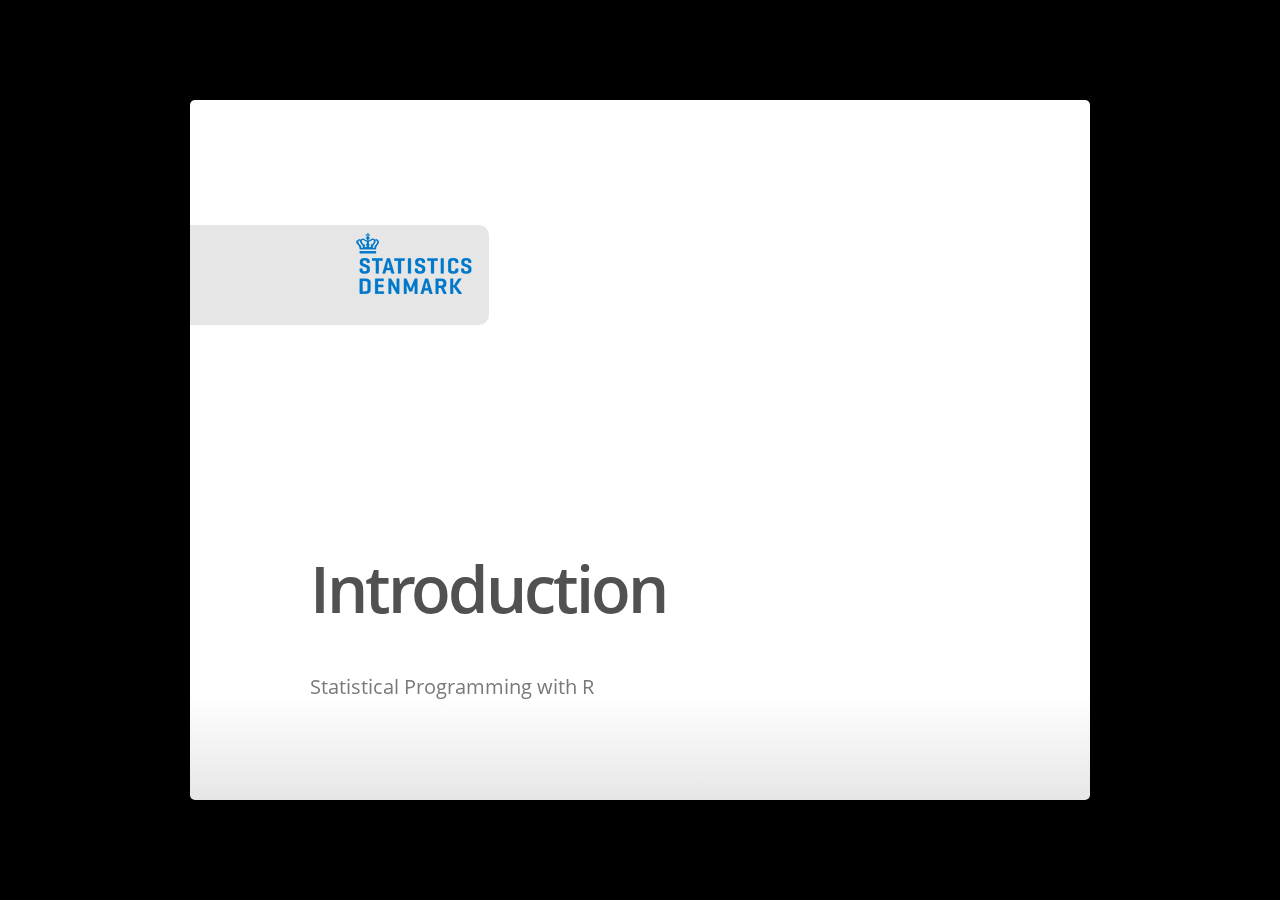
==== commit 44bec75e: "Logo squeeze fixed" ====
--- a/Contents/Part A - Introduction/Lecture_A.html
+++ b/Contents/Part A - Introduction/Lecture_A.html
@@ -3202,6 +3202,7 @@
 }
 </style>
 
+  <style type="text/css">.gdbar img {width: 120px !important;height: 62px !important;margin: 8px 8px;}.gdbar {width: 300px !important;height: 100px !important;}slides > slide:not(.nobackground):before {width: 120px;height: 62px;background-size: 120px 62px;}</style>
 
 </head>
 
